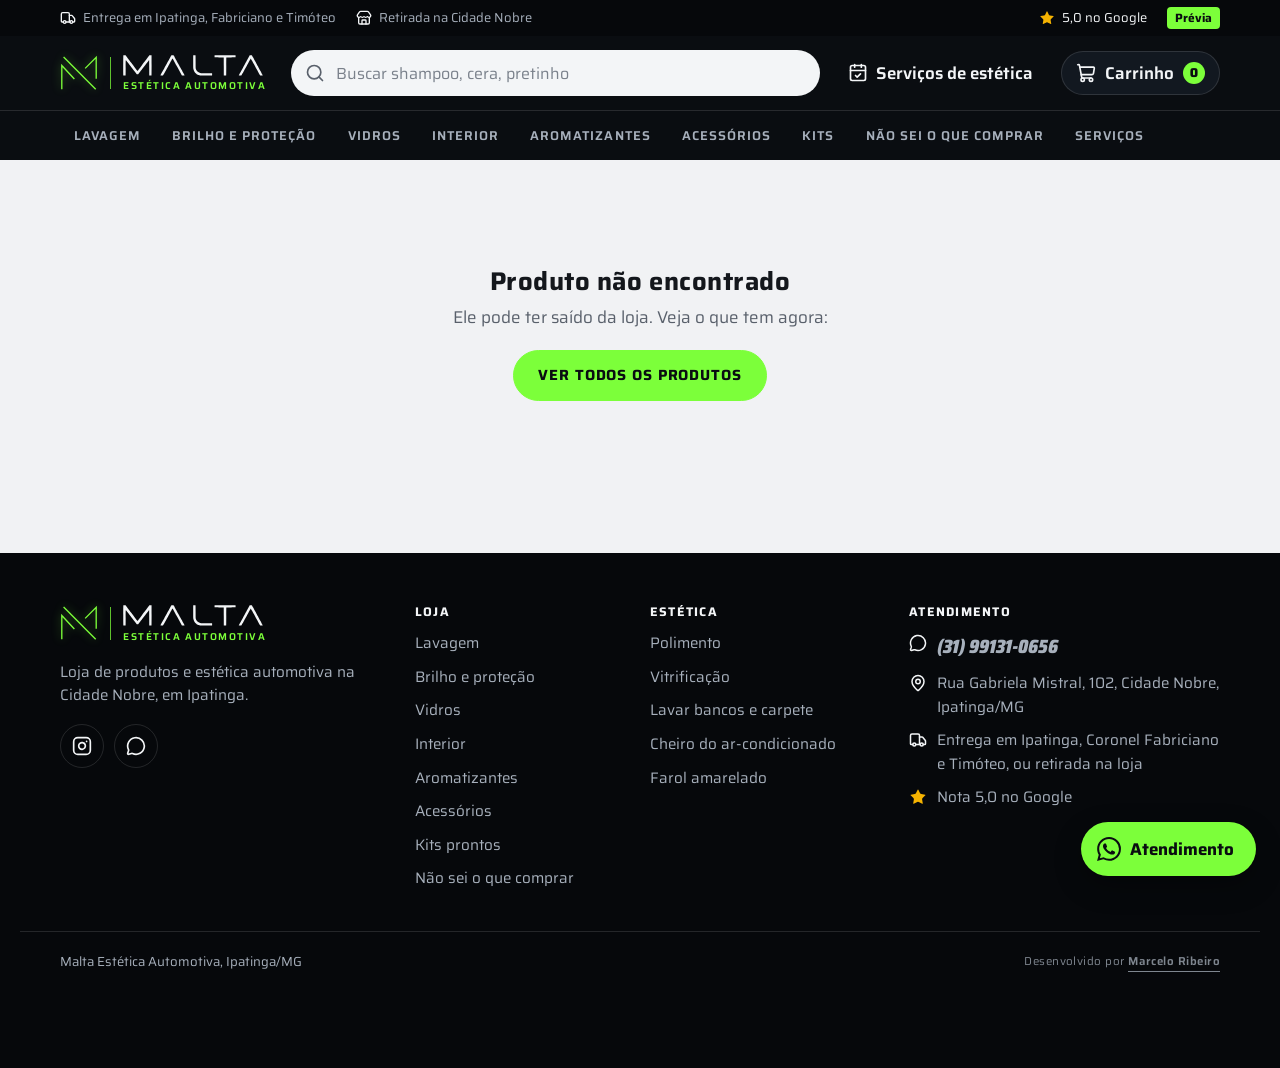
==== produto.html @ ce859755 "Malta Estetica Automotiva: painel da loja (produtos, pedidos, estoque, trafego pago) e pagina propri" ====
<!doctype html>
<html lang="pt-BR">
<head>
  <meta charset="utf-8">
  <meta name="viewport" content="width=device-width, initial-scale=1">
  <title>Produto | Malta Estética Automotiva</title>
  <meta name="description" content="Produto da loja da Malta Estética Automotiva, com entrega em Ipatinga, Coronel Fabriciano e Timóteo.">
  <!-- Prévia: tirar o noindex quando o cliente aprovar -->
  <meta name="robots" content="noindex, nofollow">
  <meta name="theme-color" content="#0a0d11">
  <link rel="icon" href="data:image/svg+xml,%3Csvg%20xmlns%3D%22http%3A%2F%2Fwww.w3.org%2F2000%2Fsvg%22%20viewBox%3D%220%200%2064%2064%22%3E%3Crect%20width%3D%2264%22%20height%3D%2264%22%20rx%3D%2214%22%20fill%3D%22%230a0d11%22%2F%3E%3Cg%20transform%3D%22translate(9%2010)%20scale(.62)%22%20fill%3D%22none%22%20stroke%3D%22%237cff3a%22%20stroke-width%3D%224.4%22%3E%3Cpolyline%20points%3D%221.5%2C65%201.5%2C19%2026%2C45.2%22%2F%3E%3Cline%20x1%3D%225%22%20y1%3D%222.5%22%20x2%3D%2267.5%22%20y2%3D%2265%22%2F%3E%3Cpolyline%20points%3D%2268.5%2C44.5%2068.5%2C3%2047%2C24.5%22%2F%3E%3C%2Fg%3E%3C%2Fsvg%3E">
  <link rel="preconnect" href="https://fonts.googleapis.com">
  <link rel="preconnect" href="https://fonts.gstatic.com" crossorigin>
  <link href="https://fonts.googleapis.com/css2?family=Saira:ital,wdth,wght@0,75..125,400..900;1,75..125,400..900&family=Satisfy&display=swap" rel="stylesheet">
  <link rel="preload" as="image" href="assets/img/topo/topo-computador-1400.webp" imagesrcset="assets/img/topo/topo-computador-1400.webp 1400w, assets/img/topo/topo-computador.webp 2400w" imagesizes="100vw" type="image/webp" media="(min-width: 900px)">
  <link rel="preload" as="image" href="assets/img/topo/topo-celular.webp" type="image/webp" media="(max-width: 899px)">
  <link rel="stylesheet" href="assets/css/loja.css?v=10">
  <script type="application/ld+json">
  {"@context":"https://schema.org","@type":"AutoWash","name":"Malta Estética Automotiva","telephone":"+55 31 99131-0656",
   "address":{"@type":"PostalAddress","streetAddress":"Rua Gabriela Mistral, 102, Cidade Nobre","addressLocality":"Ipatinga","addressRegion":"MG","postalCode":"35162-417","addressCountry":"BR"},
   "sameAs":["https://www.instagram.com/malta_esteticaautomotiva/"],
   "aggregateRating":{"@type":"AggregateRating","ratingValue":"5.0","reviewCount":"4"}}
  </script>
</head>
<!-- GERADO por ferramentas/gerar-pagina-produto.py a partir do index.html. Não editar aqui. -->
<body>
  <svg width="0" height="0" style="position:absolute" aria-hidden="true">
    <symbol id="i-carrinho" viewBox="0 0 24 24"><path d="m2.05 2.05 1.099-.028a1 1 0 0 1 1.008.815l2.69 14.347A1 1 0 0 0 7.83 18H18"/><path d="M4.563 5h16.435a1 1 0 0 1 .981 1.204l-1.026 6.226A2 2 0 0 1 18.962 14H6.25"/><circle cx="18" cy="20" r="2"/><circle cx="8" cy="20" r="2"/></symbol>
    <symbol id="i-busca" viewBox="0 0 24 24"><path d="m21 21-4.34-4.34"/><circle cx="11" cy="11" r="8"/></symbol>
    <symbol id="i-fechar" viewBox="0 0 24 24"><path d="M18 6 6 18"/><path d="m6 6 12 12"/></symbol>
    <symbol id="i-mais" viewBox="0 0 24 24"><path d="M5 12h14"/><path d="M12 5v14"/></symbol>
    <symbol id="i-menos" viewBox="0 0 24 24"><path d="M5 12h14"/></symbol>
    <symbol id="i-lixo" viewBox="0 0 24 24"><path d="M10 11v6"/><path d="M14 11v6"/><path d="M19 6v14a2 2 0 0 1-2 2H7a2 2 0 0 1-2-2V6"/><path d="M3 6h18"/><path d="M8 6V4a2 2 0 0 1 2-2h4a2 2 0 0 1 2 2v2"/></symbol>
    <symbol id="i-entrega" viewBox="0 0 24 24"><path d="M14 18V6a2 2 0 0 0-2-2H4a2 2 0 0 0-2 2v11a1 1 0 0 0 1 1h2"/><path d="M15 18H9"/><path d="M19 18h2a1 1 0 0 0 1-1v-3.65a1 1 0 0 0-.22-.624l-3.48-4.35A1 1 0 0 0 17.52 8H14"/><circle cx="17" cy="18" r="2"/><circle cx="7" cy="18" r="2"/></symbol>
    <symbol id="i-local" viewBox="0 0 24 24"><path d="M20 10c0 4.993-5.539 10.193-7.399 11.799a1 1 0 0 1-1.202 0C9.539 20.193 4 14.993 4 10a8 8 0 0 1 16 0"/><circle cx="12" cy="10" r="3"/></symbol>
    <symbol id="i-estrela" viewBox="0 0 24 24"><path d="M11.525 2.295a.53.53 0 0 1 .95 0l2.31 4.679a2.123 2.123 0 0 0 1.595 1.16l5.166.756a.53.53 0 0 1 .294.904l-3.736 3.638a2.123 2.123 0 0 0-.611 1.878l.882 5.14a.53.53 0 0 1-.771.56l-4.618-2.428a2.122 2.122 0 0 0-1.973 0L6.396 21.01a.53.53 0 0 1-.77-.56l.881-5.139a2.122 2.122 0 0 0-.611-1.879L2.16 9.795a.53.53 0 0 1 .294-.906l5.165-.755a2.122 2.122 0 0 0 1.597-1.16z"/></symbol>
    <symbol id="malta-nome" viewBox="49 39 1861 277" overflow="visible"><path fill-rule="evenodd" d="M53.6 43.6C51.1 46,51.2 309,53.7 311.5C55.1 312.9,57.2 313.1,68.6 312.8C76 312.6,82.4 312,83 311.4C83.6 310.8,84 274.2,84 210.5C84.1 115.3,84.4 105.9,86.9 107.4C87.3 107.7,91.7 113.2,96.5 119.7C101.3 126.2,105.8 132,106.4 132.5C107.1 133.1,110.7 137.6,114.5 142.5C118.3 147.5,123.7 154.4,126.5 158C138.1 172.7,166.6 209.4,167.9 211.4C168.7 212.5,171 215.5,172.9 217.9C174.9 220.4,185.3 233.9,196 248.1C206.7 262.2,219.2 278.5,223.8 284.4L232.1 295 241.4 295L250.6 295 254.8 289.8C257.1 286.9,259.5 283.9,260.1 283.2C260.7 282.4,268.1 272.8,276.4 261.7C284.7 250.6,292.3 240.6,293.2 239.5C294.2 238.4,296.2 235.8,297.7 233.8C304.5 224.8,339.9 178.5,347.7 168.5C352.4 162.5,359 153.9,362.4 149.4C367.4 142.8,386.3 118.2,389.2 114.5C393.8 108.7,395 107.6,396 108.6C396.6 109.2,397.1 143.7,397.2 211L397.5 312.5 412.3 312.5C424.3 312.5,427.3 312.2,428 311C428.6 310.1,429 258.7,429 177.3C429 57.5,428.9 45,427.4 43.5C426.1 42.2,423.6 42,412.2 42.2L398.6 42.5 394.6 47.6C392.3 50.5,388.7 55.2,386.5 58.2C384.3 61.2,379 68.3,374.7 74.1C370.4 79.8,356.7 98.3,344.2 115.1C331.7 132,317.9 150.6,313.5 156.5C309.1 162.4,303.3 170.2,300.5 173.9C297.8 177.6,290 188.1,283.2 197.1C276.5 206.1,269.6 215.3,267.9 217.5C266.3 219.7,263.1 224,260.7 227C258.4 230,255.4 234.1,254.1 236C249.6 242.7,242.5 251,241.3 251C240.1 251,222.6 228.8,212.6 214.5C210.7 211.8,205.8 205.5,201.9 200.5C195.4 192.3,187.5 181.8,178.7 169.7C175.6 165.4,157.5 141.6,152.8 135.6C151.5 134,146.5 127.2,141.5 120.5C136.6 113.8,128.7 103.4,124 97.4C114.9 85.7,108.5 77.2,97 61.5C92.9 56,87.8 49.4,85.7 46.8L81.7 42 68.4 42C57.7 42,54.8 42.3,53.6 43.6M692.3 42.8C691.6 43.3,686.8 51.5,681.7 61.1C668.7 85.3,665.9 90.3,665 91.5C664.6 92.1,662.2 96.3,659.8 101C657.3 105.7,652.9 113.8,650 119C647.1 124.2,641.2 135,637 143C632.7 151,628 159.8,626.5 162.5C621.9 170.9,616.6 180.4,615.3 182.5C613.5 185.6,607.8 196.2,596.5 217.5C593.3 223.6,589.6 230.2,588.3 232.2C587 234.3,586 236.2,586 236.5C586 236.9,583.6 241.2,580.6 246.3C577.7 251.4,572.7 260.4,569.6 266.3C564.6 275.9,562.6 279.4,558.3 286.5C557.7 287.6,554.6 293.5,551.6 299.5C544.6 313.4,544.2 313,564 313C574.2 313,579.1 312.6,580.2 311.8C581.1 311.1,586.4 302.2,592 292C597.6 281.8,603.9 270.6,605.9 267C608 263.4,610.4 258.9,611.4 257C612.3 255.1,613.5 252.8,614 252C615.3 250,631.7 220.3,636.7 211C638.9 206.9,642.4 200.6,644.4 197.2C646.4 193.7,648 190.6,648 190.3C648 190,649.5 187.2,651.4 184.1C654.7 178.5,657.8 173,664 161.5C665.8 158.2,667.6 155.1,668 154.5C668.8 153.4,675.8 140.7,680.2 132C681.8 129,683.9 125.2,684.9 123.5C685.8 121.9,688.1 117.8,689.9 114.5C699.9 96.3,705.3 86.9,706.3 86.3C707.9 85.3,714.3 95.8,724.8 116.5C727.3 121.5,732.1 130.5,735.5 136.5C743.3 150.4,746.4 155.9,750.7 163.9C752.6 167.3,757.5 176,761.6 183.1C765.7 190.1,769 196.1,769 196.3C769 196.8,784 224.2,785 225.5C785.7 226.4,788.8 232.1,796.3 246C797.9 249,799.6 252,800 252.5C800.4 253.1,802.8 257.3,805.2 262C807.7 266.7,812.4 275.5,815.7 281.5C819 287.6,823.6 296.1,826 300.5C833.1 313.7,831.8 313,849.5 313C869.6 313,869.4 313.2,863.7 301.5C861.3 296.5,855.8 286.4,851.5 279C847.2 271.6,841.8 261.9,839.5 257.5C837.2 253.1,831.9 243.7,827.8 236.5C823.7 229.4,818.6 220.1,816.5 216.1C814.5 212,811.8 207,810.5 205.1C807.9 200.8,804.2 194.2,790.7 169C787.9 163.8,784.7 157.9,783.5 156C781.3 152.5,777.1 144.9,769.7 131C767.5 126.9,765 122.2,764 120.5C762.3 117.5,758.2 110.1,753.7 101.8C752.4 99.4,748.9 93,745.8 87.5C742.8 82,738.8 74.8,737 71.5C735.1 68.2,731.7 61.7,729.2 57C726.8 52.3,723.7 47,722.3 45.3L719.9 42 706.7 42C699.4 42,692.9 42.4,692.3 42.8M982.5 42.9C982.2 43.5,982 80.9,982 126.2C982 213.6,982 213.3,987 233C988.5 239.3,993.7 252.4,997.1 259.1C1002 268.5,1019.2 287.3,1028.7 293.6C1035.8 298.3,1049.2 304.5,1055.5 306.1C1058.3 306.7,1061.3 307.7,1062.2 308.2C1063.2 308.6,1067.7 309.8,1072.2 310.7C1079.3 312.1,1091.1 312.4,1156.2 312.7L1231.9 313.1 1233 311C1234.3 308.5,1234.2 285.4,1232.9 282.8C1232.1 281.2,1226.3 281.1,1157.2 280.8C1082.5 280.5,1082.5 280.5,1074.1 278.1C1059.5 274.1,1046.6 267.3,1038.7 259.6C1031 251.9,1022.5 238.8,1020 230.4C1014.3 211.4,1014.7 219,1014.3 128.1C1014 70.3,1013.6 44.2,1012.8 43.3C1011.5 41.7,983.5 41.4,982.5 42.9M1267.2 43.2C1265.9 44.5,1265.4 67.4,1266.6 70.4C1267.2 71.8,1273.4 72,1326.5 72C1359.1 72,1386.5 72.3,1387.4 72.6C1388.8 73.2,1389 84.6,1389 191.5C1389 256.6,1389.3 310.5,1389.6 311.4C1390.1 312.8,1392.4 313,1404.9 313C1415 313,1420 312.6,1420.8 311.8C1421.7 310.9,1422 282.9,1422 191.9C1422 84.6,1422.2 73.2,1423.6 72.6C1424.5 72.3,1452.1 72,1485 72C1538.6 72,1544.8 71.8,1545.4 70.4C1546.4 67.7,1546.1 46,1545 43.9C1543.9 42,1541.3 42,1406.2 42C1300.3 42,1268.1 42.3,1267.2 43.2M1734.2 42.7C1733.5 43,1732.4 44.2,1731.9 45.4C1731.4 46.5,1729.9 49.3,1728.7 51.5C1727.4 53.7,1723.3 61.4,1719.5 68.5C1715.8 75.7,1712.4 82,1712 82.5C1711.5 83.1,1709.9 86,1708.3 89C1706.6 92,1703.6 97.7,1701.5 101.5C1699.4 105.4,1696 111.7,1694 115.5C1692 119.4,1686.9 128.6,1682.8 136C1678.7 143.4,1672.5 154.9,1669 161.5C1665.5 168.1,1661.2 176,1659.5 179C1656.2 184.4,1653.5 189.5,1645.7 204C1632.7 228.4,1615.1 261,1613 264.5C1611.3 267.4,1608.4 272.6,1603 282.5C1601.5 285.3,1597.5 292.6,1594 298.9C1589.4 307.3,1588.1 310.5,1589 311.4C1590.9 313.3,1619.6 313.5,1622.4 311.7C1623.7 310.8,1627.2 305.3,1630.2 299.3C1633.2 293.4,1637.2 286,1639 283C1640.8 280,1644 274.4,1646 270.5C1652.6 258,1657.3 249.6,1659.7 245.8C1660.9 243.7,1662 241.8,1662 241.5C1662 241.2,1664 237.5,1666.4 233.2C1668.8 229,1673.1 221,1675.9 215.5C1678.8 210,1682.5 203.3,1684.2 200.5C1685.9 197.8,1689.3 191.7,1691.7 187.1C1694.2 182.4,1697.3 176.9,1698.6 174.8C1699.9 172.8,1701 170.7,1701 170.3C1701 169.8,1703.1 165.9,1705.6 161.5C1708.1 157.1,1711.3 151.5,1712.8 149C1714.2 146.5,1718.2 138.9,1721.8 132C1725.4 125.1,1731.1 114.8,1734.4 109C1737.8 103.2,1741.5 96.9,1742.5 94.8C1745.2 89.5,1747.6 86.6,1748.7 87.3C1749.9 88.1,1757.5 101.2,1765.5 116.5C1768.7 122.6,1772.4 129.2,1773.7 131.2C1775 133.3,1776 135.2,1776 135.4C1776 135.7,1777.4 138.3,1779.1 141.2C1782.7 147.3,1802.4 182.8,1808.3 194C1818.5 213.2,1822 219.8,1824.4 224C1825.8 226.5,1827.3 229.2,1827.7 230C1828 230.8,1829.3 233.1,1830.5 235C1833.2 239.3,1838.8 249.6,1844.7 261C1851.8 274.5,1857.1 284.5,1868.5 305.2C1872.8 313.2,1872.3 313,1889.1 313C1897.6 313,1905 312.5,1906.1 312C1907.9 311,1907.6 310.1,1900.9 297.2C1896.9 289.7,1892 280.6,1890 277C1887.9 273.4,1883.8 265.8,1880.8 260C1873.7 246.4,1869.6 238.9,1866.7 234.2C1865.4 232.2,1860.7 223.5,1856.3 215C1847.6 198.3,1844.1 191.8,1840.5 185.5C1839.3 183.3,1836.4 178.1,1834.3 174C1827.6 161.4,1824.1 155.2,1821.7 151.2C1820.4 149.2,1816 141.2,1812 133.5C1808 125.8,1801 112.9,1796.4 104.8C1791.8 96.8,1788 90,1788 89.7C1788 89.3,1783.7 81.4,1777.3 70C1776.2 68.1,1772.5 61.3,1769 55C1765.5 48.7,1762.2 43.2,1761.6 42.8C1760.4 41.9,1736.2 41.9,1734.2 42.7"/></symbol>
    <symbol id="i-whats-logo" viewBox="0 0 24 24"><path d="M17.472 14.382c-.297-.149-1.758-.867-2.03-.967-.273-.099-.471-.148-.67.15-.197.297-.767.966-.94 1.164-.173.199-.347.223-.644.075-.297-.15-1.255-.463-2.39-1.475-.883-.788-1.48-1.761-1.653-2.059-.173-.297-.018-.458.13-.606.134-.133.298-.347.446-.52.149-.174.198-.298.298-.497.099-.198.05-.371-.025-.52-.075-.149-.669-1.612-.916-2.207-.242-.579-.487-.5-.669-.51-.173-.008-.371-.01-.57-.01-.198 0-.52.074-.792.372-.272.297-1.04 1.016-1.04 2.479 0 1.462 1.065 2.875 1.213 3.074.149.198 2.096 3.2 5.077 4.487.709.306 1.262.489 1.694.625.712.227 1.36.195 1.871.118.571-.085 1.758-.719 2.006-1.413.248-.694.248-1.289.173-1.413-.074-.124-.272-.198-.57-.347m-5.421 7.403h-.004a9.87 9.87 0 01-5.031-1.378l-.361-.214-3.741.982.998-3.648-.235-.374a9.86 9.86 0 01-1.51-5.26c.001-5.45 4.436-9.884 9.888-9.884 2.64 0 5.122 1.03 6.988 2.898a9.825 9.825 0 012.893 6.994c-.003 5.45-4.437 9.884-9.885 9.884m8.413-18.297A11.815 11.815 0 0012.05 0C5.495 0 .16 5.335.157 11.892c0 2.096.547 4.142 1.588 5.945L.057 24l6.305-1.654a11.882 11.882 0 005.683 1.448h.005c6.554 0 11.89-5.335 11.893-11.893a11.821 11.821 0 00-3.48-8.413Z"/></symbol>
    <symbol id="i-whats" viewBox="0 0 24 24"><path d="M2.992 16.342a2 2 0 0 1 .094 1.167l-1.065 3.29a1 1 0 0 0 1.236 1.168l3.413-.998a2 2 0 0 1 1.099.092 10 10 0 1 0-4.777-4.719"/></symbol>
    <symbol id="i-agenda" viewBox="0 0 24 24"><path d="M8 2v3"/><path d="M16 2v3"/><rect x="3" y="3" width="18" height="18" rx="2"/><path d="M3 9h18"/><path d="m9 15 2 2 4-4"/></symbol>
    <symbol id="i-ok" viewBox="0 0 24 24"><path d="M20 6 9 17l-5-5"/></symbol>
    <symbol id="i-loja" viewBox="0 0 24 24"><path d="M15 21v-5a1 1 0 0 0-1-1h-4a1 1 0 0 0-1 1v5"/><path d="M17.774 10.31a1.12 1.12 0 0 0-1.549 0 2.5 2.5 0 0 1-3.451 0 1.12 1.12 0 0 0-1.548 0 2.5 2.5 0 0 1-3.452 0 1.12 1.12 0 0 0-1.549 0 2.5 2.5 0 0 1-3.77-3.248l2.889-4.184A2 2 0 0 1 7 2h10a2 2 0 0 1 1.653.873l2.895 4.192a2.5 2.5 0 0 1-3.774 3.244"/><path d="M4 10.95V19a2 2 0 0 0 2 2h12a2 2 0 0 0 2-2v-8.05"/></symbol>
    <symbol id="i-insta" viewBox="0 0 24 24"><rect x="2" y="2" width="20" height="20" rx="5"/><path d="M16 11.37A4 4 0 1 1 12.63 8 4 4 0 0 1 16 11.37z"/><path d="M17.5 6.5h.01"/></symbol>
    <symbol id="i-play" viewBox="0 0 24 24"><path d="M5 5a2 2 0 0 1 3.008-1.728l11.997 6.998a2 2 0 0 1 .003 3.458l-12 7A2 2 0 0 1 5 19z"/></symbol>
    <symbol id="i-pausa" viewBox="0 0 24 24"><rect x="14" y="3" width="5" height="18" rx="1"/><rect x="5" y="3" width="5" height="18" rx="1"/></symbol>
    <symbol id="i-esq" viewBox="0 0 24 24"><path d="m15 18-6-6 6-6"/></symbol>
    <symbol id="i-dir" viewBox="0 0 24 24"><path d="m9 18 6-6-6-6"/></symbol>
    <symbol id="i-m" viewBox="-2 -1 74 69"><polyline points="1.5,65 1.5,19 26,45.2"/><line x1="5" y1="2.5" x2="67.5" y2="65"/><polyline points="68.5,44.5 68.5,3 47,24.5"/></symbol>
  </svg>

  <a class="pular" href="./#loja">Pular para os produtos</a>

  <div class="faixa">
    <div class="envolve faixa__linha">
      <p><svg class="i"><use href="#i-entrega"/></svg><span class="so-celular">Entrega no Vale do Aço</span><span class="so-tela">Entrega em Ipatinga, Fabriciano e Timóteo</span></p>
      <p class="faixa__extra"><svg class="i"><use href="#i-loja"/></svg>Retirada na Cidade Nobre</p>
      <a class="faixa__nota" href="https://maps.google.com/?cid=3393291804836077496" target="_blank" rel="noopener"><svg class="i i--cheio"><use href="#i-estrela"/></svg>5,0 no Google</a>
      <span class="faixa__previa">Prévia</span>
    </div>
  </div>

  <header class="topo">
    <div class="envolve topo__linha">
      <a class="marca" href="./#inicio" aria-label="Malta Estética Automotiva, início">
        <svg class="marca__m" viewBox="-2 -1 74 69" aria-hidden="true" fill="none" stroke="currentColor" stroke-width="2.6" stroke-linecap="butt" stroke-linejoin="miter"><polyline points="1.5,65 1.5,19 26,45.2"/><line x1="5" y1="2.5" x2="67.5" y2="65"/><polyline points="68.5,44.5 68.5,3 47,24.5"/></svg>
        <span class="marca__risco" aria-hidden="true"></span><span class="marca__txt"><svg class="marca__nome" role="img" aria-label="Malta"><use href="#malta-nome"/></svg><span class="marca__sub">Estética automotiva</span></span>
      </a>
      <form class="busca" role="search" action="#loja">
        <label class="sr" for="busca">Buscar produto</label>
        <svg class="i busca__icone"><use href="#i-busca"/></svg>
        <input id="busca" type="search" placeholder="Buscar shampoo, cera, pretinho" autocomplete="off" role="combobox" aria-expanded="false" aria-controls="busca-lista" aria-autocomplete="list">
        <div class="busca__lista" id="busca-lista" role="listbox" aria-label="Sugestões" hidden></div>
      </form>
      <a class="topo__agendar" href="./#estetica"><svg class="i"><use href="#i-agenda"/></svg>Serviços de estética</a>
      <button class="topo__carrinho" type="button" data-abrir-carrinho aria-label="Abrir carrinho">
        <svg class="i"><use href="#i-carrinho"/></svg>
        <span class="topo__carrinho-txt">Carrinho</span>
        <span class="contador" data-contador>0</span>
      </button>
    </div>
  </header>

  <nav class="etapas" aria-label="Produtos por etapa">
    <div class="envolve etapas__lista" id="etapas-nav"></div>
  </nav>

  <main id="pagina-produto" class="pagina-produto" tabindex="-1">
    <p class="pp-carregando">Carregando o produto...</p>
  </main>
  <div class="compra-fixa" id="compra-fixa" hidden></div>

  <footer class="rodape">
    <div class="envolve rodape__grade">
      <div class="rodape__marca">
        <p class="marca marca--rodape"><svg class="marca__m" viewBox="-2 -1 74 69" aria-hidden="true" fill="none" stroke="currentColor" stroke-width="2.6" stroke-linecap="butt" stroke-linejoin="miter"><polyline points="1.5,65 1.5,19 26,45.2"/><line x1="5" y1="2.5" x2="67.5" y2="65"/><polyline points="68.5,44.5 68.5,3 47,24.5"/></svg><span class="marca__risco" aria-hidden="true"></span><span class="marca__txt"><svg class="marca__nome" role="img" aria-label="Malta"><use href="#malta-nome"/></svg><span class="marca__sub">Estética automotiva</span></span></p>
        <p>Loja de produtos e estética automotiva na Cidade Nobre, em Ipatinga.</p>
        <div class="rodape__redes">
          <a href="https://www.instagram.com/malta_esteticaautomotiva/" target="_blank" rel="noopener" aria-label="Instagram da Malta"><svg class="i"><use href="#i-insta"/></svg></a>
          <a href="https://wa.me/5531991310656" target="_blank" rel="noopener" aria-label="WhatsApp da Malta"><svg class="i"><use href="#i-whats"/></svg></a>
        </div>
      </div>
      <nav class="rodape__col" aria-labelledby="rodape-t-loja">
        <h2 id="rodape-t-loja">Loja</h2>
        <ul id="rodape-loja"></ul>
      </nav>
      <nav class="rodape__col" aria-labelledby="rodape-t-estetica">
        <h2 id="rodape-t-estetica">Estética</h2>
        <ul>
          <li><a href="./#estetica" data-servico="polimento">Polimento</a></li>
          <li><a href="./#estetica" data-servico="vitrificacao-pintura">Vitrificação</a></li>
          <li><a href="./#estetica" data-servico="higienizacao">Lavar bancos e carpete</a></li>
          <li><a href="./#estetica" data-servico="oxi-sanitizacao">Cheiro do ar-condicionado</a></li>
          <li><a href="./#estetica" data-servico="restauracao-farois">Farol amarelado</a></li>
        </ul>
      </nav>
      <div class="rodape__col rodape__col--atende">
        <h2>Atendimento</h2>
        <ul>
          <li><a href="https://wa.me/5531991310656" target="_blank" rel="noopener"><svg class="i"><use href="#i-whats"/></svg><span class="tel">(31) 99131-0656</span></a></li>
          <li><a href="https://maps.google.com/?cid=3393291804836077496" target="_blank" rel="noopener"><svg class="i"><use href="#i-local"/></svg>Rua Gabriela Mistral, 102, Cidade Nobre, Ipatinga/MG</a></li>
          <li><span><svg class="i"><use href="#i-entrega"/></svg>Entrega em Ipatinga, Coronel Fabriciano e Timóteo, ou retirada na loja</span></li>
          <li><a href="https://maps.google.com/?cid=3393291804836077496" target="_blank" rel="noopener"><svg class="i i--cheio"><use href="#i-estrela"/></svg>Nota 5,0 no Google</a></li>
        </ul>
      </div>
    </div>
    <div class="envolve rodape__base">
      <p>Malta Estética Automotiva, Ipatinga/MG</p>
      <p class="assinatura">Desenvolvido por <a href="https://marcel0gs.github.io/marcelo-ribeiro-digital/" target="_blank" rel="noopener">Marcelo Ribeiro</a></p>
    </div>
  </footer>

  <div class="barra-carrinho" id="barra-carrinho" hidden>
    <button type="button" data-abrir-carrinho>
      <span><svg class="i"><use href="#i-carrinho"/></svg><span id="barra-qtd">0 itens</span></span>
      <strong id="barra-total">R$ 0,00</strong>
    </button>
  </div>

  <a class="whats-flutuante" href="https://wa.me/5531991310656?text=Ol%C3%A1%2C%20Malta!%20Vim%20pelo%20site%20e%20tenho%20uma%20d%C3%BAvida." target="_blank" rel="noopener" aria-label="Atendimento da Malta no WhatsApp">
    <svg class="i i--cheio" aria-hidden="true"><use href="#i-whats-logo"/></svg>
    <span class="whats-flutuante__txt">Atendimento</span>
  </a>

  <dialog class="produto" id="dlg-produto" aria-labelledby="produto-nome"></dialog>

  <dialog class="gaveta" id="dlg-carrinho" aria-labelledby="titulo-carrinho">
    <div class="gaveta__topo">
      <h2 id="titulo-carrinho">Seu carrinho</h2>
      <button class="fechar" type="button" data-fechar aria-label="Fechar carrinho"><svg class="i"><use href="#i-fechar"/></svg></button>
    </div>
    <div class="gaveta__corpo">
      <ul class="itens" id="itens-carrinho"></ul>
      <div class="vazio" id="carrinho-vazio">
        <p>Seu carrinho está vazio.</p>
        <button class="btn btn--claro" type="button" data-fechar data-ir="#destaques">Ver destaques</button>
      </div>
      <form class="pedido" id="form-pedido" novalidate>
        <fieldset class="pedido__modo">
          <legend>Como você quer receber?</legend>
          <label><input type="radio" name="modo" value="entrega" checked> Entrega</label>
          <label><input type="radio" name="modo" value="retirada"> Retirar na Malta</label>
        </fieldset>
        <div class="pedido__entrega" id="campos-entrega">
          <label>Cidade
            <select name="cidade" id="campo-cidade"></select>
          </label>
          <label>Bairro
            <input name="bairro" type="text" autocomplete="address-level3" placeholder="Ex.: Cidade Nobre">
          </label>
        </div>
        <label>Seu nome
          <input name="nome" type="text" autocomplete="given-name" placeholder="Como a Malta te chama">
        </label>
        <label>Seu WhatsApp
          <input name="telefone" type="tel" inputmode="tel" autocomplete="tel-national" placeholder="(31) 99999-9999" aria-describedby="erro-telefone">
        </label>
        <p class="pedido__erro" id="erro-telefone" role="alert" hidden>Coloque seu WhatsApp com DDD pra Malta confirmar o pedido.</p>
        <label>Como prefere pagar
          <select name="pagamento" id="campo-pagamento"></select>
        </label>
      </form>
    </div>
    <div class="obrigado" id="obrigado" hidden>
      <p class="titulo-mao"><span class="mao">Gratidão</span> <span class="fino">por comprar com a</span> <span class="forte">Malta.</span></p>
      <p class="obrigado__txt">Seu pedido abriu no WhatsApp. É só enviar a mensagem, que a Malta confirma a entrega e o pagamento por lá.</p>
      <a class="btn btn--cheio" id="obrigado-whats" href="https://wa.me/5531991310656" target="_blank" rel="noopener"><svg class="i"><use href="#i-whats"/></svg>Abrir o WhatsApp de novo</a>
      <button class="btn btn--vazado btn--cheio" type="button" data-fechar>Voltar pra loja</button>
    </div>
    <div class="gaveta__rodape">
      <p class="total"><span>Total dos produtos</span><strong id="total-carrinho">R$ 0,00</strong></p>
      <p class="gaveta__nota" id="nota-entrega">A taxa de entrega é combinada no WhatsApp.</p>
      <button class="btn btn--cheio" type="submit" form="form-pedido" id="enviar-pedido"><svg class="i"><use href="#i-whats"/></svg>Enviar pedido pelo WhatsApp</button>
    </div>
  </dialog>

  <div class="toast" id="toast" role="status" aria-live="polite"></div>

  <!-- Catálogo ao vivo do painel da Malta (malta-painel). Se ele não responder, vale o catalogo.js daqui. -->
  <script src="https://malta-painel.marcel0gs.workers.dev/catalogo.js"></script>
  <script>window.CATALOGO || document.write('<script src="assets/js/catalogo.js?v=7"><\/script>');</script>
  <script src="assets/js/loja.js?v=10"></script>
</body>
</html>
---- assets/css/loja.css ----
/* Malta Estética Automotiva, loja. Prévia de 13/11/2026, segunda rodada.
   Cor da marca: o verde-limão do logo (M em traço, como tubo de LED).
   Verde é luz: botão principal, detalhe, barra do banner ativo.
   Texto em cima do verde é sempre escuro (branco no limão não passa no contraste).
   Foto de produto: o PNG traz o produto e a sombra; parede e chão do estúdio são o --estudio. */

:root {
  --pintura: #0a0d11;
  --pintura-2: #121820;
  --pintura-3: #1b232e;
  --bancada: #f1f2f4;
  --cartao: #ffffff;
  --linha: #dfe2e7;
  --texto: #14171c;
  --suave: #59606b;
  --claro: #f3f5f7;
  --claro-suave: #a7b0bc;
  --linha-escura: rgba(255, 255, 255, .12);
  --acento: #7cff3a;
  --acento-escuro: #62ea22;
  --acento-texto: #0a0d11;
  --acento-tinta: #187d10;
  --foco: #1a8f12;
  --raio-p: 8px;
  --raio-m: 14px;
  --raio-g: 20px;
  --larg: 1240px;
  --margem: clamp(16px, 4vw, 40px);
  --largo: 125%;
  /* Estúdio: parede cinza com luz no meio, quina suave a 74% e chão claro na frente.
     O produto encosta no chão a 90,5% da altura (assim saem as fotos do assentar-produtos.py). */
  --estudio:
    radial-gradient(75% 55% at 50% 36%, rgba(255, 255, 255, .8), rgba(255, 255, 255, 0) 72%),
    linear-gradient(180deg, #d9dde2 0%, #e6e9ec 48%, #eceef1 70%, #e0e3e8 73.6%, #eef0f2 76.5%, #f6f7f8 88%, #fbfbfc 100%);
}

*, *::before, *::after { box-sizing: border-box; }
html { scroll-behavior: smooth; scroll-padding-top: 130px; -webkit-text-size-adjust: 100%; }
body {
  margin: 0; background: var(--bancada); color: var(--texto);
  /* Saira: letra quadrada e limpa, no estilo do logo (pedido dele em 13/11/2026: "mais quadradinho, menos redondinho") */
  font-family: 'Saira', system-ui, -apple-system, 'Segoe UI', sans-serif;
  font-size: 16px; line-height: 1.55; font-stretch: 100%;
  -webkit-font-smoothing: antialiased;
}
body.tem-barra { padding-bottom: 76px; }
body:has(dialog[open]) { overflow: hidden; }
img { display: block; max-width: 100%; height: auto; }
button, input, select { font: inherit; color: inherit; }
button { cursor: pointer; }
a { color: inherit; }
h1, h2, h3 { margin: 0; font-stretch: 100%; line-height: 1.08; letter-spacing: .02em; text-wrap: balance; }
p { margin: 0; }
:focus-visible { outline: 3px solid var(--foco); outline-offset: 2px; }
.faixa :focus-visible, .topo :focus-visible, .etapas :focus-visible, .topo-loja :focus-visible, .kit-banner :focus-visible,
.estetica :focus-visible, .rodape :focus-visible, .servico-card :focus-visible, .marcas :focus-visible { outline-color: var(--acento); }

[hidden] { display: none !important; }
.sr { position: absolute; width: 1px; height: 1px; overflow: hidden; clip: rect(0 0 0 0); white-space: nowrap; }
.pular { position: absolute; left: 12px; top: -60px; z-index: 100; background: var(--acento); color: var(--acento-texto); padding: 10px 14px; border-radius: var(--raio-p); font-weight: 700; text-decoration: none; }
.pular:focus { top: 12px; }
.envolve { width: 100%; max-width: var(--larg); margin: 0 auto; padding: 0 var(--margem); }
.i { width: 20px; height: 20px; flex: none; fill: none; stroke: currentColor; stroke-width: 2; stroke-linecap: round; stroke-linejoin: round; }
.i--cheio { fill: currentColor; stroke: none; }

/* ---------- Botões (molde validado: brilho atravessa uma vez no hover) ---------- */
.btn {
  position: relative; isolation: isolate; overflow: hidden;
  display: inline-flex; align-items: center; justify-content: center; gap: .5rem;
  min-height: 48px; padding: .8rem 1.5rem; border-radius: 999px;
  background: var(--acento); color: var(--acento-texto); border: 1px solid var(--acento);
  font-weight: 700; font-size: .92rem; letter-spacing: .06em; text-transform: uppercase; text-decoration: none; white-space: nowrap;
  transition: transform .2s ease, background-color .15s ease, border-color .3s ease;
}
.btn::before {
  content: ""; position: absolute; top: 0; left: -60%; width: 40%; height: 100%; z-index: 1;
  background: linear-gradient(115deg, transparent, rgba(255, 255, 255, .45), transparent);
  transform: skewX(-20deg); transition: left .65s ease; pointer-events: none;
}
.btn:hover, .btn:focus-visible { background: var(--acento-escuro); transform: translateY(-2px); }
.btn:hover::before, .btn:focus-visible::before { left: 130%; }
.btn--vazado { background: transparent; color: var(--claro); border-color: rgba(255, 255, 255, .35); }
.btn--vazado:hover, .btn--vazado:focus-visible { background: rgba(255, 255, 255, .07); border-color: rgba(255, 255, 255, .7); }
.btn--claro { background: var(--pintura); border-color: var(--pintura); color: var(--claro); }
.btn--claro:hover, .btn--claro:focus-visible { background: var(--pintura-3); }
.btn--cheio { width: 100%; }
.btn.ok { background: var(--acento); border-color: var(--acento); color: var(--acento-texto); }

/* ---------- Faixa, topo e etapas ---------- */
.faixa { background: #06080b; color: var(--claro-suave); font-size: .8125rem; }
.faixa__linha { display: flex; align-items: center; gap: 1.25rem; min-height: 36px; }
.faixa p, .faixa__nota { display: inline-flex; align-items: center; gap: .45rem; }
.faixa .i { width: 16px; height: 16px; color: var(--claro); }
.faixa__nota { margin-left: auto; text-decoration: none; color: var(--claro); }
.faixa__nota .i { color: #f5b301; }
.faixa__previa { background: var(--acento); color: var(--acento-texto); font-weight: 700; font-size: .75rem; padding: 2px 8px; border-radius: 4px; }
.faixa__extra, .so-tela { display: none !important; }
.faixa__linha { white-space: nowrap; }
@media (max-width: 389px) { .faixa__linha { gap: .8rem; font-size: .75rem; } .faixa__nota { display: none !important; } }

.topo { position: sticky; top: 0; z-index: 40; background: var(--pintura); color: var(--claro); border-bottom: 1px solid var(--linha-escura); }
.topo__linha { display: grid; grid-template-columns: 1fr auto; grid-template-areas: "marca carrinho" "busca busca"; align-items: center; gap: 10px 16px; padding-top: 10px; padding-bottom: 10px; }
.marca { grid-area: marca; display: inline-flex; align-items: center; gap: 10px; text-decoration: none; line-height: 1; justify-self: start; }
.marca__m { width: 38px; height: 36px; flex: none; color: var(--acento); filter: drop-shadow(0 0 5px rgba(124, 255, 58, .45)); }
/* Logo na horizontal, como na arte de gratidão dele: M verde, fio verde em pé, MALTA (vetorizado do
   post do Instagram, símbolo #malta-nome) e ESTÉTICA AUTOMOTIVA espaçado na mesma largura do nome */
.marca__risco { align-self: stretch; width: 1px; margin: 2px 2px; background: var(--acento); opacity: .75; }
.marca__txt { display: inline-flex; flex-direction: column; }
.marca__nome { display: block; width: 140px; height: 20.84px; fill: currentColor; overflow: visible; }
.marca__sub { margin-top: 6px; font-size: .62rem; font-weight: 600; line-height: 1; letter-spacing: .157em; text-transform: uppercase; color: var(--acento); white-space: nowrap; }

.busca { grid-area: busca; position: relative; }
.busca input {
  width: 100%; height: 46px; border-radius: 999px; border: 1px solid transparent;
  background: var(--claro); color: var(--texto); padding: 0 1rem 0 2.75rem; font-size: 1rem;
}
.busca input::placeholder { color: #7a818b; }
.busca input:focus { outline: none; border-color: var(--acento); box-shadow: 0 0 0 3px color-mix(in srgb, var(--acento) 35%, transparent); }
.busca__icone { position: absolute; left: 14px; top: 13px; color: #59606b; pointer-events: none; }
.busca__lista {
  position: absolute; left: 0; right: 0; top: calc(100% + 8px); z-index: 50;
  background: var(--cartao); color: var(--texto); border-radius: var(--raio-m);
  box-shadow: 0 18px 50px rgba(0, 0, 0, .28); padding: 6px; max-height: min(70vh, 460px); overflow: auto;
}
.busca__item { display: grid; grid-template-columns: 48px 1fr auto; align-items: center; gap: 12px; width: 100%; padding: 6px 10px 6px 6px; border: 0; background: none; border-radius: var(--raio-p); text-align: left; }
.busca__item img { width: 48px; height: 48px; object-fit: contain; background: var(--estudio); border-radius: 6px; }
.busca__item strong { font-weight: 600; font-size: .95rem; line-height: 1.25; }
.busca__item span { font-weight: 700; font-variant-numeric: tabular-nums; white-space: nowrap; }
.busca__item[aria-selected="true"], .busca__item:hover { background: var(--bancada); }
.busca__vazio { padding: 14px; color: var(--suave); }
.busca__grupo { padding: 8px 10px 4px; font-size: .8rem; font-weight: 600; color: var(--suave); }
.busca__item--servico > .i { width: 48px; height: 48px; padding: 13px; border-radius: 6px; background: var(--pintura); color: var(--acento); }
.busca__item strong small { display: block; font-weight: 400; color: var(--suave); font-size: .82rem; }
.busca__item--servico span { font-weight: 600; font-size: .8rem; color: var(--suave); }
.busca__todos { width: 100%; padding: 12px; margin-top: 4px; border: 0; border-top: 1px solid var(--linha); background: none; font-weight: 700; border-radius: 0 0 var(--raio-p) var(--raio-p); }
.busca__todos:hover { background: var(--bancada); }

.topo__agendar { display: none; align-items: center; gap: .5rem; text-decoration: none; font-weight: 600; color: var(--claro); padding: .5rem .25rem; }
.topo__agendar:hover { color: #fff; text-decoration: underline; text-underline-offset: 4px; }
.topo__carrinho { grid-area: carrinho; position: relative; display: inline-flex; align-items: center; gap: .55rem; min-height: 44px; padding: 0 .9rem; border-radius: 999px; border: 1px solid var(--linha-escura); background: var(--pintura-2); color: var(--claro); font-weight: 600; }
.topo__carrinho:hover { border-color: rgba(255, 255, 255, .35); }
.topo__carrinho-txt { display: none; }
.contador { min-width: 22px; height: 22px; padding: 0 6px; border-radius: 999px; background: var(--acento); color: var(--acento-texto); font-size: .8rem; font-weight: 800; display: inline-grid; place-items: center; font-variant-numeric: tabular-nums; }
.contador.pulou { animation: pular .45s ease; }
@keyframes pular { 40% { transform: scale(1.35); } }

.etapas { background: var(--pintura); color: var(--claro); }
.etapas__lista { display: flex; gap: 4px; overflow-x: auto; scrollbar-width: none; padding-top: 6px; padding-bottom: 6px; }
.etapas__lista::-webkit-scrollbar { display: none; }
.etapas__lista a { flex: none; padding: .55rem .85rem; border-radius: 999px; text-decoration: none; font-size: .8rem; color: var(--claro-suave); font-weight: 600; letter-spacing: .08em; text-transform: uppercase; }
.etapas__lista a:hover, .etapas__lista a:focus-visible { color: #fff; background: var(--pintura-3); }

/* ---------- Topo em rodízio: 5 banners empilhados na mesma célula, trocando por opacidade ---------- */
.topo-loja { position: relative; isolation: isolate; overflow: hidden; color: var(--claro); background: var(--pintura); }
.topo-loja__trilho { display: grid; touch-action: pan-y; }
.slide {
  grid-area: 1 / 1; position: relative; isolation: isolate; min-width: 0;
  opacity: 0; visibility: hidden; transition: opacity .8s ease, visibility 0s linear .8s;
}
.slide.is-ativo { opacity: 1; visibility: visible; z-index: 1; transition: opacity .8s ease, visibility 0s; }
.slide__arte { display: block; position: relative; overflow: hidden; background: var(--pintura); }
.slide__arte img { width: 100%; aspect-ratio: 2 / 3; object-fit: cover; object-position: 50% 0%; }
.slide.is-ativo .slide__arte img { animation: assentar 7s cubic-bezier(.2, .7, .2, 1) both; }
.slide__arte::after { content: ""; position: absolute; inset: 0; pointer-events: none; background: linear-gradient(180deg, transparent 50%, rgba(10, 13, 17, .72) 74%, var(--pintura) 96%); }
.slide__grade { position: relative; z-index: 1; margin-top: -62vw; padding-bottom: 76px; }
.slide__texto { max-width: 34rem; }
.slide.is-ativo .slide__texto > * { animation: chegar .8s cubic-bezier(.2, .7, .2, 1) both; }
.slide.is-ativo .slide__texto > :nth-child(2) { animation-delay: .08s; }
.slide.is-ativo .slide__texto > :nth-child(3) { animation-delay: .16s; }
.slide.is-ativo .slide__texto > :nth-child(4) { animation-delay: .24s; }
.slide.is-ativo .slide__texto > :nth-child(5) { animation-delay: .32s; }
.slide__olho { display: inline-flex; align-items: center; gap: 8px; margin-bottom: 12px; font-size: .78rem; font-weight: 600; letter-spacing: .26em; text-transform: uppercase; color: var(--acento); }
.topo-loja h1, .slide__titulo { font-size: clamp(1.8rem, 6.8vw, 3rem); font-weight: 700; line-height: 1.06; letter-spacing: .03em; text-transform: uppercase; }
.slide__texto > p:not(.slide__olho):not(.slide__preco) { margin-top: 1rem; color: #c3cad3; font-size: 1.0625rem; max-width: 31rem; }
.slide__preco { display: flex; align-items: baseline; gap: 12px; margin-top: 1rem; font-variant-numeric: tabular-nums; }
.slide__preco s { color: #8f98a3; }
.slide__preco strong { font-size: 1.9rem; font-weight: 850; letter-spacing: -.01em; }
.slide__acoes { display: flex; flex-wrap: wrap; gap: 12px; margin-top: 1.5rem; }
@keyframes assentar { from { scale: 1.07; } to { scale: 1; } }
@keyframes chegar { from { opacity: 0; transform: translateY(14px); } to { opacity: 1; transform: none; } }

/* Banner da estética: foto real do estúdio (no computador vira colagem sobre o fundo desfocado) */
.slide__colagem { display: none; }
.slide--real .slide__arte img { object-position: 50% 6%; }

.topo-loja__controles { position: absolute; left: 0; right: 0; bottom: 16px; z-index: 3; display: flex; align-items: center; gap: 6px; }
.topo-loja__pontos { display: flex; align-items: center; }
.ponto { width: 30px; height: 36px; padding: 0; border: 0; background: none; display: grid; place-items: center; }
.ponto span { position: relative; display: block; width: 8px; height: 8px; border-radius: 999px; overflow: hidden; background: rgba(255, 255, 255, .45); transition: width .35s ease, background-color .2s ease; }
.ponto:hover span { background: rgba(255, 255, 255, .8); }
.ponto[aria-current="true"] { width: 52px; }
.ponto[aria-current="true"] span { width: 40px; background: rgba(255, 255, 255, .25); }
.ponto[aria-current="true"] span::after { content: ""; position: absolute; inset: 0; background: var(--acento); transform-origin: 0 50%; animation: encher var(--tempo, 7s) linear both; }
.topo-loja.pausado .ponto span::after { animation-play-state: paused; }
.topo-loja.parado .ponto span::after { animation: none; transform: none; }
@keyframes encher { from { transform: scaleX(0); } to { transform: scaleX(1); } }
.topo-loja__botao { width: 40px; height: 40px; border-radius: 50%; border: 1px solid rgba(255, 255, 255, .28); background: rgba(10, 13, 17, .45); color: #fff; display: grid; place-items: center; backdrop-filter: blur(4px); }
.topo-loja__botao:hover { border-color: rgba(255, 255, 255, .7); }
.topo-loja__botao .i { width: 16px; height: 16px; }
.topo-loja__setas { display: none; margin-left: auto; gap: 8px; }

/* ---------- Letreiro de marcas ---------- */
.marcas { background: #06080b; border-bottom: 1px solid var(--linha-escura); }
.letreiro {
  display: flex; overflow: hidden; padding: 20px 0;
  -webkit-mask-image: linear-gradient(90deg, transparent, #000 8%, #000 92%, transparent);
  mask-image: linear-gradient(90deg, transparent, #000 8%, #000 92%, transparent);
}
.letreiro__faixa { flex: none; display: flex; align-items: center; gap: clamp(48px, 7vw, 92px); padding: 0 calc(clamp(48px, 7vw, 92px) / 2); margin: 0; list-style: none; animation: correr 38s linear infinite; }
.letreiro:hover .letreiro__faixa { animation-play-state: paused; }
.letreiro__faixa li { flex: none; }
.letreiro__faixa img { display: block; width: auto; max-width: none; opacity: .7; transition: opacity .2s ease; }
.letreiro__faixa li:hover img { opacity: 1; }
@keyframes correr { to { transform: translateX(-100%); } }

/* ---------- Seções e cartões ---------- */
.secao { padding: 56px 0; }
.secao--colada { padding-top: 8px; }
.secao__cabeca { display: flex; align-items: end; justify-content: space-between; gap: 12px 24px; flex-wrap: wrap; margin-bottom: 24px; }
.secao__cabeca--coluna { flex-direction: column; align-items: start; }
.secao__cabeca h2, .estetica h2, .como h2 { font-size: clamp(1.5rem, 4vw, 2.25rem); font-weight: 700; letter-spacing: .04em; text-transform: uppercase; }
.secao__cabeca p { color: var(--suave); max-width: 46rem; }
.secao__link { font-weight: 600; text-underline-offset: 4px; }
.aviso-preco { font-size: .9rem; background: #fff6d6; color: #5c4a00; padding: 6px 10px; border-radius: 6px; }

.grade { display: grid; grid-template-columns: repeat(2, minmax(0, 1fr)); gap: 12px; }
.card { display: flex; flex-direction: column; background: var(--cartao); border-radius: var(--raio-m); overflow: hidden; box-shadow: 0 1px 2px rgba(16, 24, 40, .05); transition: box-shadow .25s ease, transform .25s ease; }
.card:hover { box-shadow: 0 14px 34px rgba(16, 24, 40, .12); transform: translateY(-2px); }
.card__foto { display: block; padding: 0; border: 0; background: var(--estudio); aspect-ratio: 1; overflow: hidden; }
.card__foto img { width: 100%; height: 100%; object-fit: contain; transform-origin: 50% 90.5%; transition: transform .45s cubic-bezier(.2, .7, .2, 1); }
.card__foto:hover img, .card:hover .card__foto img { transform: scale(1.045); }
.card__info { display: flex; flex-direction: column; gap: 4px; padding: 12px 12px 14px; flex: 1; }
.card__etapa { font-size: .8rem; color: var(--suave); }
.card__nome { font-stretch: 100%; font-size: .98rem; font-weight: 600; line-height: 1.25; letter-spacing: 0; }
.card__nome button { all: unset; cursor: pointer; }
.card__nome button:hover { text-decoration: underline; text-underline-offset: 3px; }
.card__nome button:focus-visible { outline: 3px solid var(--foco); outline-offset: 2px; border-radius: 4px; }
.card__medida { font-size: .85rem; color: var(--suave); }
.card__preco { margin-top: auto; padding-top: 6px; font-size: 1.2rem; font-weight: 800; font-variant-numeric: tabular-nums; letter-spacing: -.01em; }
.card__add {
  margin-top: 8px; display: inline-flex; align-items: center; justify-content: center; gap: .4rem;
  min-height: 44px; border-radius: 999px; border: 1px solid var(--pintura); background: var(--pintura); color: var(--claro); font-weight: 700; font-size: .95rem;
  transition: background-color .15s ease, border-color .15s ease;
}
.card__add:hover { background: var(--acento); border-color: var(--acento); color: var(--acento-texto); }
.card__add.ok { background: var(--acento); border-color: var(--acento); color: var(--acento-texto); }
.card__add .i { width: 18px; height: 18px; }

/* ---------- Categorias com produto em cena ---------- */
.categorias__lista { display: grid; grid-template-columns: repeat(2, minmax(0, 1fr)); gap: 12px; }
.categoria {
  position: relative; isolation: isolate; display: block; overflow: hidden; aspect-ratio: 1 / 1.06;
  border-radius: var(--raio-m); background: var(--estudio); color: var(--texto); text-decoration: none;
  box-shadow: 0 1px 2px rgba(16, 24, 40, .05); transition: box-shadow .25s ease;
}
.categoria:hover { box-shadow: 0 14px 34px rgba(16, 24, 40, .14); }
/* fundo: arte clara por categoria (chão no terço de baixo); o --estudio fica por baixo enquanto ela carrega */
.categoria__fundo { position: absolute; inset: 0; width: 100%; height: 100%; object-fit: cover; object-position: 50% 100%; transition: scale .8s cubic-bezier(.2, .7, .2, 1); }
.categoria:hover .categoria__fundo { scale: 1.04; }
.categoria__cena { position: absolute; inset: 0; z-index: 1; }
/* --h é a altura do produto no bloco; --k (do catálogo) encolhe produto largo, como pote e toalha */
.categoria__cena img {
  --h: 72%;
  position: absolute; bottom: 0; left: var(--x, 50%); height: calc(var(--h) * var(--k, 1)); width: auto; aspect-ratio: 1; max-width: none;
  translate: -50% 0; transform-origin: 50% 90.5%; transition: transform .45s cubic-bezier(.2, .7, .2, 1);
}
.categoria__cena img:nth-child(1) { --x: 27%; --h: 57%; bottom: 6%; }
.categoria__cena img:nth-child(2) { --x: 73%; --h: 57%; bottom: 6%; }
.categoria__cena img:nth-child(3) { z-index: 1; }
.categoria:hover .categoria__cena img:nth-child(3) { transform: scale(1.05); }
.categoria:hover .categoria__cena img:nth-child(1) { transform: translateX(-4%); }
.categoria:hover .categoria__cena img:nth-child(2) { transform: translateX(4%); }
.categoria__txt { position: absolute; z-index: 3; left: 14px; top: 12px; right: 14px; display: flex; flex-direction: column; }
.categoria__nome { font-weight: 700; font-size: 1.05rem; line-height: 1.1; letter-spacing: .05em; text-transform: uppercase; }
.categoria__qtd { font-size: .82rem; color: var(--suave); margin-top: 2px; }
/* Com arte pronta (cena escura com os produtos dentro). No celular e no tablet o título fica numa
   faixa escura em cima e a arte entra por baixo, esfumada no topo (no bloco estreito, título por
   cima da arte cobria a tampa dos frascos). No computador a arte ocupa o bloco todo. */
.categoria--arte { aspect-ratio: 1 / 1.28; background: var(--pintura); color: var(--claro); }
.categoria--arte .categoria__fundo {
  top: 26%; height: 74%; object-position: 74% 50%;
  -webkit-mask-image: linear-gradient(180deg, transparent, #000 22%); mask-image: linear-gradient(180deg, transparent, #000 22%);
}
.categoria--arte .categoria__nome { font-size: min(1.05rem, 3.9vw); }
.categoria--arte .categoria__qtd { color: var(--claro-suave); }

/* ---------- Guia por problema ---------- */
.guia { background: var(--cartao); border-top: 1px solid var(--linha); border-bottom: 1px solid var(--linha); }
.guia__chips { display: flex; flex-wrap: wrap; gap: 8px; }
.chip { min-height: 44px; padding: .55rem 1rem; border-radius: 999px; border: 1px solid var(--linha); background: var(--bancada); font-weight: 600; font-size: .95rem; }
.chip:hover { border-color: #b9bfc7; }
.chip[aria-pressed="true"] { background: var(--pintura); border-color: var(--pintura); color: var(--claro); }
.guia__resultado { display: grid; gap: 16px; margin-top: 22px; }
.guia__dica { font-size: 1.05rem; font-weight: 500; max-width: 44rem; }
.guia__produtos { display: grid; gap: 8px; margin-top: 12px; }
.mini { display: grid; grid-template-columns: 64px 1fr auto; align-items: center; gap: 12px; padding: 8px 10px 8px 8px; border: 1px solid var(--linha); border-radius: var(--raio-m); background: var(--cartao); }
.mini__foto { padding: 0; border: 0; width: 64px; height: 64px; border-radius: 10px; background: var(--estudio); overflow: hidden; }
.mini__foto img { width: 100%; height: 100%; object-fit: contain; }
.mini__nome { font-weight: 600; font-size: .95rem; line-height: 1.25; }
.mini__nome small { display: block; color: var(--suave); font-weight: 400; font-size: .82rem; }
.mini__lado { display: flex; align-items: center; gap: 10px; }
.mini__preco { font-weight: 800; font-variant-numeric: tabular-nums; white-space: nowrap; }
.mini__add { width: 44px; height: 44px; border-radius: 50%; border: 1px solid var(--pintura); background: var(--pintura); color: var(--claro); display: inline-grid; place-items: center; }
.mini__add:hover, .mini__add.ok { background: var(--acento); border-color: var(--acento); color: var(--acento-texto); }
.guia__todos { margin-top: 12px; }
.servico-card { background: var(--pintura); color: var(--claro); border-radius: var(--raio-g); padding: 22px; display: flex; flex-direction: column; gap: 10px; align-self: start; }
.servico-card p:first-child { color: var(--claro-suave); font-size: .92rem; }
.servico-card h3 { font-size: 1.35rem; font-weight: 800; }
.servico-card .btn { margin-top: 8px; align-self: start; }
.servico-card .texto { color: var(--claro-suave); }
.servico-card .texto strong, .servico__texto strong { color: var(--claro); font-weight: 600; }

/* ---------- Kits em banner: arte em cena, texto do lado vazio da arte ---------- */
.kits { display: grid; gap: 18px; }
.kit-banner { position: relative; isolation: isolate; overflow: hidden; display: flex; flex-direction: column; border-radius: var(--raio-g); background: var(--pintura); color: var(--claro); scroll-margin-top: 140px; }
.kit-banner__arte { position: relative; aspect-ratio: 4 / 3; overflow: hidden; }
.kit-banner__arte img { width: 100%; height: 100%; object-fit: cover; object-position: var(--foco, 78%) 50%; transition: scale 1.2s cubic-bezier(.2, .7, .2, 1); }
.kit-banner--esq { --foco: 22%; }
.kit-banner:hover .kit-banner__arte img { scale: 1.03; }
.kit-banner__arte::after { content: ""; position: absolute; inset: 0; pointer-events: none; background: linear-gradient(180deg, rgba(10, 13, 17, 0) 55%, var(--pintura) 100%); }
.kit-banner__texto { position: relative; z-index: 1; display: flex; flex-direction: column; align-items: start; gap: 10px; margin-top: -36px; padding: 0 20px 22px; }
.kit-banner__selo { background: var(--acento); color: var(--acento-texto); font-weight: 800; font-size: .8rem; padding: 4px 10px; border-radius: 999px; font-variant-numeric: tabular-nums; }
.kit-banner h3 { font-size: clamp(1.4rem, 4.8vw, 2.15rem); font-weight: 700; line-height: 1.06; letter-spacing: .03em; text-transform: uppercase; }
.kit-banner__desc { color: var(--claro-suave); max-width: 30rem; }
.kit-banner__itens { list-style: none; margin: 4px 0 0; padding: 0; display: flex; flex-wrap: wrap; gap: 8px; }
.kit-banner__itens button { display: inline-flex; align-items: center; gap: 8px; min-height: 44px; padding: 3px 12px 3px 3px; border-radius: 999px; border: 1px solid var(--linha-escura); background: rgba(255, 255, 255, .06); color: var(--claro); font-weight: 600; font-size: .86rem; }
.kit-banner__itens button:hover { border-color: rgba(255, 255, 255, .45); background: rgba(255, 255, 255, .1); }
.kit-banner__itens img { width: 36px; height: 36px; border-radius: 50%; background: var(--estudio); object-fit: contain; }
.kit-banner__compra { display: flex; flex-wrap: wrap; align-items: center; gap: 12px 18px; margin-top: 8px; }
.kit-banner__preco { display: flex; align-items: baseline; gap: 10px; font-variant-numeric: tabular-nums; }
.kit-banner__preco s { color: #8f98a3; }
.kit-banner__preco strong { font-size: 1.9rem; font-weight: 850; letter-spacing: -.01em; }

/* ---------- Loja completa ---------- */
.loja__barra { display: flex; flex-wrap: wrap; align-items: center; justify-content: space-between; gap: 12px; margin-bottom: 14px; }
.filtros { display: flex; gap: 6px; overflow-x: auto; scrollbar-width: none; max-width: 100%; padding-bottom: 2px; }
.filtros::-webkit-scrollbar { display: none; }
.filtros .chip { flex: none; }
.ordem { display: inline-flex; align-items: center; gap: 8px; font-size: .92rem; color: var(--suave); }
.ordem select { min-height: 44px; border-radius: 999px; border: 1px solid var(--linha); background: var(--cartao); color: var(--texto); padding: 0 .9rem; }
.loja__status { min-height: 1.5em; margin-bottom: 10px; color: var(--suave); font-size: .95rem; }
.loja__nada { grid-column: 1 / -1; padding: 32px 20px; text-align: center; color: var(--suave); background: var(--cartao); border: 1px dashed #c4c9d0; border-radius: var(--raio-m); }
.loja__status button { border: 0; background: none; padding: 0; font-weight: 700; color: var(--texto); text-decoration: underline; text-underline-offset: 3px; margin-left: 6px; }

/* ---------- Serviços de estética, por parte do carro ---------- */
.estetica { background: var(--pintura); color: var(--claro); padding: 64px 0; position: relative; isolation: isolate; }
.estetica::before { content: ""; position: absolute; inset: 0; z-index: -1; background: radial-gradient(700px 400px at 12% 0%, rgba(255, 255, 255, .06), transparent 70%); }
.estetica__grade { display: grid; grid-template-columns: minmax(0, 1fr); gap: 28px; }
.servicos-area { min-width: 0; }
.estetica__intro { display: grid; gap: 22px; }
.estetica__intro p { color: var(--claro-suave); margin-top: 14px; max-width: 38rem; }
.estetica__dados { margin: 0; display: grid; gap: 14px; }
.estetica__dados dt { font-size: .85rem; color: var(--claro-suave); }
.estetica__dados dd { margin: 2px 0 0; font-weight: 600; }
.estetica__dados a { text-underline-offset: 4px; }
.estetica a:hover, .rodape__links a:hover, .mapa__rota:hover { text-decoration-color: var(--acento); }
.estetica__fotos {
  list-style: none; margin: 0 calc(var(--margem) * -1); padding: 0 var(--margem); display: grid; grid-auto-flow: column; grid-auto-columns: 74%;
  gap: 12px; overflow-x: auto; scroll-snap-type: x mandatory; scroll-padding: 0 var(--margem); scrollbar-width: none;
}
.estetica__fotos::-webkit-scrollbar { display: none; }
.estetica__fotos li { scroll-snap-align: start; min-width: 0; }
.estetica__fotos figure { position: relative; margin: 0; aspect-ratio: 4 / 5; overflow: hidden; border-radius: var(--raio-m); background: var(--pintura-2); }
.estetica__fotos img { width: 100%; height: 100%; object-fit: cover; transition: scale .8s cubic-bezier(.2, .7, .2, 1); }
.estetica__fotos figure:hover img { scale: 1.04; }
.estetica__fotos figcaption { position: absolute; left: 12px; bottom: 12px; padding: 5px 12px; border-radius: 999px; background: rgba(10, 13, 17, .74); backdrop-filter: blur(6px); color: #fff; font-size: .82rem; font-weight: 600; }
.partes { display: flex; gap: 6px; overflow-x: auto; scrollbar-width: none; padding-bottom: 4px; }
.partes::-webkit-scrollbar { display: none; }
.partes button { flex: none; min-height: 44px; padding: .55rem 1rem; border-radius: 999px; border: 1px solid var(--linha-escura); background: var(--pintura-2); color: var(--claro); font-weight: 600; font-size: .95rem; }
.partes button:hover { border-color: rgba(255, 255, 255, .35); }
.partes button[aria-selected="true"] { background: var(--acento); border-color: var(--acento); color: var(--acento-texto); }
.servicos { display: grid; gap: 12px; margin-top: 16px; }
.servico { display: flex; flex-direction: column; gap: 8px; padding: 20px; border-radius: var(--raio-m); background: var(--pintura-2); border: 1px solid var(--linha-escura); }
.servico:focus { outline: none; }
.servico--achado { border-color: var(--acento); box-shadow: 0 0 0 1px var(--acento), 0 0 28px rgba(124, 255, 58, .18); }
.servico__cuidado { display: inline-flex; align-items: center; gap: 8px; font-size: .85rem; color: var(--claro-suave); }
.servico__cuidado::before { content: ""; width: 8px; height: 8px; border-radius: 50%; background: currentColor; }
.servico__cuidado--limpeza { color: #93d2ff; }
.servico__cuidado--restauracao { color: #ffc966; }
.servico__cuidado--protecao { color: var(--acento); }
.servico h3 { font-stretch: 100%; font-size: 1.08rem; font-weight: 700; line-height: 1.25; letter-spacing: .04em; text-transform: uppercase; }
.servico__texto { color: var(--claro-suave); font-size: .95rem; }
.servico__agendar { margin-top: auto; align-self: start; display: inline-flex; align-items: center; gap: .45rem; min-height: 44px; padding: 0 1rem; border-radius: 999px; border: 1px solid rgba(255, 255, 255, .3); text-decoration: none; font-weight: 600; white-space: nowrap; }
.servico__agendar:hover { background: var(--acento); border-color: var(--acento); color: var(--acento-texto); }

/* ---------- Como comprar ---------- */
.como__grade { display: grid; gap: 32px; }
.passos { list-style: none; counter-reset: passo; margin: 22px 0 0; padding: 0; display: grid; gap: 18px; }
.passos li { counter-increment: passo; display: grid; grid-template-columns: 44px 1fr; column-gap: 14px; }
.passos li::before { content: counter(passo); grid-row: span 2; width: 44px; height: 44px; border-radius: 50%; background: var(--pintura); color: var(--acento); display: grid; place-items: center; font-weight: 800; font-stretch: var(--largo); }
.passos h3 { font-size: 1.1rem; font-weight: 750; font-stretch: 100%; align-self: end; }
.passos p { color: var(--suave); }
.mapa { display: flex; flex-direction: column; gap: 10px; }
.mapa iframe { width: 100%; aspect-ratio: 4 / 3; border: 0; border-radius: var(--raio-g); background: #dfe3e8; }
.mapa__rota { display: inline-flex; align-items: center; gap: .45rem; font-weight: 600; text-underline-offset: 4px; }

/* ---------- Instagram ---------- */
.insta { background: var(--cartao); border-top: 1px solid var(--linha); }
.insta__cabeca { display: flex; flex-wrap: wrap; align-items: center; justify-content: space-between; gap: 18px 24px; margin-bottom: 24px; }
.insta__perfil { display: flex; align-items: center; gap: 14px; min-width: 0; }
.insta__avatar { flex: none; width: 68px; height: 68px; padding: 3px; border-radius: 50%; background: conic-gradient(from 200deg, #f9ce34, #ee2a7b, #6228d7, #ee2a7b, #f9ce34); }
.insta__avatar > span { width: 100%; height: 100%; display: grid; place-items: center; border-radius: 50%; background: #000; border: 3px solid var(--cartao); color: var(--acento); }
.insta__avatar svg { width: 34px; height: 32px; filter: drop-shadow(0 0 4px rgba(124, 255, 58, .5)); }
.insta h2 { font-size: clamp(1.35rem, 3.8vw, 2rem); font-weight: 700; letter-spacing: .04em; text-transform: uppercase; }
.insta__perfil p { color: var(--suave); margin-top: 4px; }
.insta__perfil a { color: var(--texto); font-weight: 700; text-underline-offset: 3px; }
.insta__grade { list-style: none; margin: 0; padding: 0; display: grid; grid-template-columns: repeat(3, minmax(0, 1fr)); gap: 4px; }
.insta__grade li:nth-child(n+7) { display: none; }
.insta__post { position: relative; display: block; aspect-ratio: 1; overflow: hidden; border-radius: 6px; background: var(--bancada); }
.insta__post img { width: 100%; height: 100%; object-fit: cover; transition: scale .5s cubic-bezier(.2, .7, .2, 1), filter .3s ease; }
.insta__post:hover img { scale: 1.06; filter: brightness(.82); }
.insta__post .i { position: absolute; top: 8px; right: 8px; width: 18px; height: 18px; color: #fff; filter: drop-shadow(0 1px 3px rgba(0, 0, 0, .7)); }

/* ---------- Rodapé ---------- */
.rodape { background: #06080b; color: var(--claro-suave); padding: 52px 0 22px; font-size: .95rem; }
.rodape__grade { display: grid; grid-template-columns: repeat(2, minmax(0, 1fr)); gap: 34px 20px; }
.rodape__marca, .rodape__col--atende { grid-column: 1 / -1; }
.marca--rodape { color: var(--claro); }
.rodape__marca > p:not(.marca) { margin-top: 12px; max-width: 22rem; }
.rodape__redes { display: flex; gap: 10px; margin-top: 16px; }
.rodape__redes a { width: 44px; height: 44px; border-radius: 50%; border: 1px solid var(--linha-escura); display: grid; place-items: center; color: var(--claro); transition: background-color .15s ease, color .15s ease, border-color .15s ease; }
.rodape__redes a:hover { background: var(--acento); border-color: var(--acento); color: var(--acento-texto); }
.rodape__col h2 { font-stretch: 100%; font-size: .78rem; font-weight: 700; letter-spacing: .1em; text-transform: uppercase; color: var(--claro); margin-bottom: 14px; }
.rodape__col ul { list-style: none; margin: 0; padding: 0; display: grid; gap: 10px; }
.rodape__col a, .rodape__col span { color: var(--claro-suave); text-decoration: none; display: inline-flex; align-items: flex-start; gap: 10px; }
.rodape__col .i { width: 18px; height: 18px; margin-top: 2px; color: var(--claro); }
.rodape__col .i--cheio { color: #f5b301; }
.rodape__col a:hover { color: #fff; text-decoration: underline; text-underline-offset: 4px; text-decoration-color: var(--acento); }
.rodape__base { display: flex; flex-wrap: wrap; align-items: center; justify-content: space-between; gap: 8px 20px; margin-top: 40px; padding-top: 20px; border-top: 1px solid var(--linha-escura); font-size: .82rem; }
.assinatura { margin: 0; font-size: .72rem; letter-spacing: .04em; opacity: .75; }
.assinatura a { color: inherit; font-weight: 600; text-decoration: none; border-bottom: 1px solid currentColor; padding-bottom: 1px; }
.assinatura a:hover { opacity: .7; }

/* ---------- Barra do carrinho no celular ---------- */
.barra-carrinho { position: fixed; left: 0; right: 0; bottom: 0; z-index: 45; padding: 10px 12px calc(10px + env(safe-area-inset-bottom)); background: linear-gradient(180deg, transparent, rgba(10, 13, 17, .35) 30%); }
.barra-carrinho button { width: 100%; min-height: 54px; display: flex; align-items: center; justify-content: space-between; gap: 12px; padding: 0 18px; border: 0; border-radius: 999px; background: var(--acento); color: var(--acento-texto); font-weight: 700; box-shadow: 0 10px 30px rgba(0, 0, 0, .3); }
.barra-carrinho span { display: inline-flex; align-items: center; gap: .55rem; }
.barra-carrinho strong { font-variant-numeric: tabular-nums; }

/* ---------- Atendimento no WhatsApp (acompanha a página) ----------
   No celular é só o ícone e sobe quando a barra do carrinho aparece; no computador vira pílula com texto.
   O rodapé ganha folga embaixo pra o botão não cobrir a última linha. */
.whats-flutuante {
  position: fixed; right: 16px; bottom: calc(16px + env(safe-area-inset-bottom)); z-index: 44;
  display: inline-flex; align-items: center; justify-content: center; gap: .55rem;
  width: 56px; height: 56px; border-radius: 999px;
  background: var(--acento); color: var(--acento-texto); font-weight: 700; text-decoration: none;
  box-shadow: 0 10px 28px rgba(0, 0, 0, .3), 0 0 0 1px rgba(10, 13, 17, .1);
  transition: transform .25s ease, background-color .15s ease, bottom .3s ease, opacity .25s ease, visibility .25s;
}
.whats-flutuante.is-escondido { opacity: 0; visibility: hidden; transform: translateY(14px); }
.whats-flutuante .i { width: 28px; height: 28px; }
.whats-flutuante:hover, .whats-flutuante:focus-visible { background: var(--acento-escuro); transform: translateY(-2px); }
.whats-flutuante__txt { display: none; }
body.tem-barra .whats-flutuante { bottom: calc(86px + env(safe-area-inset-bottom)); }
.rodape { padding-bottom: 96px; }

/* ---------- Janela do produto ---------- */
dialog { border: 0; padding: 0; color: var(--texto); }
dialog::backdrop { background: rgba(6, 8, 11, .62); backdrop-filter: blur(3px); }
.produto { width: min(920px, calc(100vw - 24px)); max-width: calc(100vw - 24px); max-height: calc(100dvh - 24px); border-radius: var(--raio-g); background: var(--cartao); overflow: auto; }
.produto[open] { animation: abrir .25s ease-out; }
@keyframes abrir { from { opacity: 0; transform: translateY(14px) scale(.98); } }
.fechar { position: absolute; top: 10px; right: 10px; z-index: 2; width: 44px; height: 44px; border-radius: 50%; border: 0; background: rgba(255, 255, 255, .9); display: grid; place-items: center; box-shadow: 0 2px 10px rgba(0, 0, 0, .12); }
.produto__grade { display: grid; }
.produto__foto { background: var(--estudio); display: grid; place-items: center; }
.produto__foto img { width: min(100%, 460px); aspect-ratio: 1; object-fit: contain; }
.produto__info { padding: 22px; display: flex; flex-direction: column; gap: 10px; }
.produto__etapa { font-size: .85rem; color: var(--suave); }
.produto__info h2 { font-size: clamp(1.45rem, 3.4vw, 2rem); font-weight: 800; }
.produto__medida { color: var(--suave); }
.produto__resumo { font-size: 1.05rem; max-width: 36rem; }
.produto__preco { font-size: 1.9rem; font-weight: 850; font-variant-numeric: tabular-nums; }
.produto__compra { display: flex; flex-wrap: wrap; gap: 10px; align-items: center; }
.produto__compra .btn { flex: 1; min-width: 200px; }
.qtd { display: inline-flex; align-items: center; border: 1px solid var(--linha); border-radius: 999px; }
.qtd button { width: 44px; height: 44px; border: 0; background: none; display: grid; place-items: center; border-radius: 50%; }
.qtd button:hover { background: var(--bancada); }
.qtd output { min-width: 28px; text-align: center; font-weight: 700; font-variant-numeric: tabular-nums; }
.produto__servico { margin-top: 6px; padding: 14px 16px; border-radius: var(--raio-m); background: var(--bancada); display: grid; grid-template-columns: 1fr auto; align-items: center; gap: 4px 14px; }
.produto__servico p { font-size: .92rem; color: var(--suave); }
.produto__servico strong { display: block; color: var(--texto); font-size: 1rem; }
.produto__servico small { display: block; font-size: .85rem; color: var(--suave); }
.variantes { border: 0; margin: 0; padding: 0; display: flex; flex-wrap: wrap; gap: 8px; }
.variantes legend { font-weight: 700; font-size: .92rem; margin-bottom: 8px; padding: 0; }
.variante { position: relative; }
.variante input { position: absolute; opacity: 0; width: 1px; height: 1px; }
.variante span { display: inline-flex; align-items: center; min-height: 44px; padding: 0 1rem; border-radius: 999px; border: 1px solid var(--linha); background: var(--bancada); font-weight: 600; font-size: .95rem; cursor: pointer; }
.variante span:hover { border-color: #b9bfc7; }
.variante input:checked + span { background: var(--pintura); border-color: var(--pintura); color: var(--claro); }
.variante input:focus-visible + span { outline: 3px solid var(--foco); outline-offset: 2px; }
.produto__servico a { display: inline-flex; align-items: center; gap: .4rem; min-height: 44px; padding: 0 1rem; border-radius: 999px; background: var(--pintura); color: var(--claro); text-decoration: none; font-weight: 600; white-space: nowrap; }
.produto__servico a:hover { background: var(--acento); color: var(--acento-texto); }
.produto__combina h3 { font-stretch: 100%; font-size: 1rem; font-weight: 700; margin: 10px 0 8px; }
.produto__combina .guia__produtos { margin-top: 0; grid-template-columns: minmax(0, 1fr) !important; }
.produto__info { min-width: 0; }

/* ---------- Gaveta do carrinho ---------- */
.gaveta { margin: 0 0 0 auto; width: min(440px, 100vw); max-width: 100vw; height: 100dvh; max-height: 100dvh; background: var(--cartao); display: none; flex-direction: column; }
.gaveta[open] { display: flex; animation: entrar .28s cubic-bezier(.2, .8, .2, 1); }
@keyframes entrar { from { transform: translateX(40px); opacity: 0; } }
.gaveta__topo { display: flex; align-items: center; justify-content: space-between; padding: 14px 16px 14px 20px; border-bottom: 1px solid var(--linha); }
.gaveta__topo h2 { font-size: 1.15rem; font-weight: 700; letter-spacing: .04em; text-transform: uppercase; }
.gaveta__topo .fechar { position: static; box-shadow: none; background: var(--bancada); }
.gaveta__corpo { flex: 1; overflow: auto; padding: 8px 20px 20px; }
.itens { list-style: none; margin: 0; padding: 0; }
.item { display: grid; grid-template-columns: 60px 1fr auto; gap: 12px; align-items: center; padding: 12px 0; border-bottom: 1px solid var(--linha); }
.item img { width: 60px; height: 60px; object-fit: contain; background: var(--estudio); border-radius: 10px; }
.item__nome { font-weight: 600; font-size: .95rem; line-height: 1.25; }
.item__nome small { display: block; font-weight: 400; color: var(--suave); font-size: .82rem; }
.item .qtd { margin-top: 6px; }
.item .qtd button { width: 36px; height: 36px; }
.item__lado { display: flex; flex-direction: column; align-items: end; gap: 6px; }
.item__preco { font-weight: 800; font-variant-numeric: tabular-nums; white-space: nowrap; }
.item__tirar { width: 40px; height: 40px; border: 0; background: none; border-radius: 50%; display: grid; place-items: center; color: var(--suave); }
.item__tirar:hover { background: #fde8e8; color: #b42318; }
.item__kit { width: 60px; height: 60px; display: grid; grid-template-columns: 1fr 1fr; background: var(--estudio); border-radius: 10px; padding: 2px; }
.item__kit img { width: 100%; height: 100%; padding: 1px; background: none; border-radius: 0; }
.vazio { text-align: center; padding: 40px 10px; color: var(--suave); display: grid; gap: 14px; justify-items: center; }
.pedido { display: grid; gap: 14px; margin-top: 18px; }
.pedido label { display: grid; gap: 6px; font-weight: 600; font-size: .92rem; }
.pedido input[type="text"], .pedido select { min-height: 46px; border-radius: var(--raio-p); border: 1px solid var(--linha); background: var(--cartao); padding: 0 12px; font-weight: 400; font-size: 1rem; }
.pedido__modo { border: 0; margin: 0; padding: 0; display: grid; grid-template-columns: 1fr 1fr; gap: 8px; }
.pedido__modo legend { font-weight: 700; margin-bottom: 8px; padding: 0; }
.pedido__modo label { display: flex; align-items: center; gap: 8px; min-height: 48px; padding: 0 12px; border: 1px solid var(--linha); border-radius: var(--raio-p); font-weight: 600; }
.pedido__modo label:has(input:checked) { border-color: var(--pintura); box-shadow: inset 0 0 0 1px var(--pintura); }
.pedido__modo input { accent-color: var(--acento-tinta); width: 18px; height: 18px; }
.pedido__entrega { display: grid; grid-template-columns: 1fr 1fr; gap: 10px; }
.pedido__entrega[hidden] { display: none; }
.gaveta__rodape { border-top: 1px solid var(--linha); padding: 14px 20px calc(16px + env(safe-area-inset-bottom)); display: grid; gap: 10px; background: var(--cartao); }
.total { display: flex; justify-content: space-between; align-items: baseline; }
.total strong { font-size: 1.4rem; font-weight: 850; font-variant-numeric: tabular-nums; }
.gaveta__nota { font-size: .85rem; color: var(--suave); }
.gaveta__rodape .btn[disabled] { opacity: .45; pointer-events: none; }

/* ---------- Aviso rápido ---------- */
.toast { position: fixed; left: 50%; bottom: 20px; z-index: 60; transform: translate(-50%, 20px); opacity: 0; pointer-events: none; display: flex; align-items: center; gap: 14px; max-width: calc(100vw - 24px); padding: 10px 10px 10px 18px; border-radius: 999px; background: var(--pintura); color: var(--claro); box-shadow: 0 12px 34px rgba(0, 0, 0, .3); transition: opacity .2s ease, transform .2s ease; font-size: .95rem; }
.toast.on { opacity: 1; transform: translate(-50%, 0); pointer-events: auto; }
.toast button { border: 0; border-radius: 999px; background: var(--acento); color: var(--acento-texto); font-weight: 700; padding: .5rem .9rem; white-space: nowrap; }
body.tem-barra .toast { bottom: 84px; }

/* ---------- Telas maiores ---------- */
@media (min-width: 640px) {
  .faixa__extra { display: inline-flex !important; }
  .so-tela { display: inline !important; }
  .so-celular { display: none; }
  .grade { grid-template-columns: repeat(3, minmax(0, 1fr)); gap: 16px; }
  .categorias__lista { grid-template-columns: repeat(3, minmax(0, 1fr)); gap: 16px; }
  .guia__produtos { grid-template-columns: repeat(2, minmax(0, 1fr)); }
  .servicos { grid-template-columns: repeat(2, minmax(0, 1fr)); }
  .produto__grade { grid-template-columns: 1fr 1.1fr; }
  .produto__foto { min-height: 100%; }
  .estetica__fotos { margin: 0; padding: 0; grid-auto-flow: row; grid-template-columns: repeat(3, minmax(0, 1fr)); overflow: visible; }
  .insta__grade { grid-template-columns: repeat(4, minmax(0, 1fr)); gap: 8px; }
  .insta__grade li:nth-child(n+7) { display: block; }
  .rodape__col--atende { grid-column: auto; }
  .rodape__grade { grid-template-columns: repeat(3, minmax(0, 1fr)); }
}
@media (min-width: 900px) {
  html { scroll-padding-top: 90px; }
  body { font-size: 17px; }
  body.tem-barra { padding-bottom: 0; }
  .barra-carrinho { display: none; }
  body.tem-barra .toast { bottom: 24px; }
  .whats-flutuante, body.tem-barra .whats-flutuante { right: 24px; bottom: 24px; width: auto; height: 54px; padding: 0 22px 0 16px; }
  .whats-flutuante .i { width: 24px; height: 24px; }
  .whats-flutuante__txt { display: inline; }
  .topo__linha { grid-template-columns: auto minmax(0, 1fr) auto auto; grid-template-areas: "marca busca agendar carrinho"; gap: 24px; padding-top: 14px; padding-bottom: 14px; }
  .busca { max-width: 620px; width: 100%; justify-self: center; }
  .topo__agendar { display: inline-flex; grid-area: agendar; }
  .topo__carrinho-txt { display: inline; }

  .topo-loja__trilho { min-height: clamp(560px, calc(100vh - 150px), 720px); }
  .slide { display: grid; align-items: center; }
  .slide__arte { position: absolute; inset: 0; z-index: -2; }
  .slide__arte img { height: 100%; aspect-ratio: auto; object-position: var(--pos, 60% 50%); translate: 0 var(--desce, 0px); }
  .slide__arte::after { background: linear-gradient(90deg, rgba(10, 13, 17, .92) 0%, rgba(10, 13, 17, .66) 30%, rgba(10, 13, 17, 0) 54%), linear-gradient(0deg, rgba(10, 13, 17, .6) 0%, transparent 24%); }
  .slide__grade { margin-top: 0; padding-top: 64px; padding-bottom: 92px; }
  .topo-loja__controles { bottom: 26px; }
  .topo-loja__setas { display: inline-flex; }
  .slide--real .slide__arte img { object-position: 50% 50%; }
  .slide--real .slide__arte::after { background: linear-gradient(90deg, rgba(10, 13, 17, .94) 0%, rgba(10, 13, 17, .72) 40%, rgba(10, 13, 17, .35) 100%); }
  .slide__colagem {
    display: block; position: absolute; z-index: 0; top: 50%; translate: 0 -50%;
    right: max(var(--margem), calc((100vw - var(--larg)) / 2 + var(--margem)));
    width: min(36vw, 470px); aspect-ratio: 470 / 560;
  }
  .slide__colagem figure { position: absolute; margin: 0; overflow: hidden; background: var(--pintura-2); }
  .slide__colagem img { width: 100%; height: 100%; object-fit: cover; }
  .colagem__principal { right: 0; top: 0; width: 76%; aspect-ratio: 3 / 4; border-radius: 22px; box-shadow: 0 40px 90px rgba(0, 0, 0, .55), 0 0 0 1px rgba(255, 255, 255, .08); }
  /* arte com produto do lado direito: a arte começa um pouco pra dentro e o produto não encosta no título */
  .slide--produto .slide__arte { left: clamp(0px, 9vw, 170px); }
  .colagem__principal figcaption { position: absolute; right: 14px; bottom: 14px; display: inline-flex; align-items: center; gap: 6px; padding: 6px 12px 6px 10px; border-radius: 999px; background: rgba(10, 13, 17, .74); backdrop-filter: blur(6px); font-size: .8rem; font-weight: 600; }
  .colagem__principal figcaption .i { width: 15px; height: 15px; color: var(--acento); }
  .colagem__detalhe { left: 0; bottom: 0; width: 42%; aspect-ratio: 3 / 4; border-radius: 16px; border: 4px solid var(--pintura); box-shadow: 0 24px 60px rgba(0, 0, 0, .55); }
  .slide.is-ativo .colagem__principal { animation: chegar 1s cubic-bezier(.2, .7, .2, 1) .1s both; }
  .slide.is-ativo .colagem__detalhe { animation: chegar 1s cubic-bezier(.2, .7, .2, 1) .3s both; }

  .grade { grid-template-columns: repeat(4, minmax(0, 1fr)); }
  .categoria { aspect-ratio: 16 / 10; }
  .categoria__cena img { --h: 84%; }
  .categoria__cena img:nth-child(1) { --x: 46%; --h: 66%; }
  .categoria__cena img:nth-child(2) { --x: 84%; --h: 66%; }
  .categoria__cena img:nth-child(3) { --x: 65%; }
  .categoria__txt { left: 20px; top: 18px; right: auto; max-width: 42%; }
  .categoria__nome { font-size: 1.3rem; }
  .categoria--arte .categoria__fundo { top: 0; height: 100%; -webkit-mask-image: none; mask-image: none; }
  .categoria--arte .categoria__nome { font-size: 1.3rem; }
  /* título por cima da arte: sombra no canto de cima pra ler sobre a tampa de um balde ou frasco */
  .categoria--arte::after {
    content: ""; position: absolute; inset: 0; z-index: 2; pointer-events: none;
    background: linear-gradient(170deg, rgba(10, 13, 17, .72) 0%, rgba(10, 13, 17, .25) 30%, rgba(10, 13, 17, 0) 50%);
  }
  .guia__resultado { grid-template-columns: minmax(0, 1.7fr) minmax(0, 1fr); align-items: start; }

  .kits { gap: 22px; }
  .kit-banner { display: grid; align-items: center; min-height: 460px; }
  .kit-banner__arte { position: absolute; inset: 0; z-index: -1; aspect-ratio: auto; }
  .kit-banner__arte img { object-position: 50% 50%; }
  .kit-banner__arte::after { background: linear-gradient(90deg, rgba(10, 13, 17, .95) 0%, rgba(10, 13, 17, .8) 32%, rgba(10, 13, 17, 0) 58%); }
  .kit-banner--esq .kit-banner__arte::after { background: linear-gradient(270deg, rgba(10, 13, 17, .95) 0%, rgba(10, 13, 17, .8) 32%, rgba(10, 13, 17, 0) 58%); }
  .kit-banner__texto { margin: 0; padding: 44px 48px; max-width: 540px; }
  .kit-banner--esq .kit-banner__texto { margin-left: auto; }

  .estetica__intro { grid-template-columns: minmax(0, 1.5fr) minmax(0, 1fr); align-items: end; gap: 48px; }
  .servicos { grid-template-columns: repeat(3, minmax(0, 1fr)); }
  .como__grade { grid-template-columns: minmax(0, 1fr) minmax(0, 1fr); align-items: start; gap: 56px; }
  .rodape__grade { grid-template-columns: minmax(0, 1.4fr) minmax(0, .9fr) minmax(0, 1fr) minmax(0, 1.3fr); }
  .rodape__marca { grid-column: auto; }
  .secao { padding: 80px 0; }
  .secao--colada { padding-top: 8px; }
  .estetica { padding: 88px 0; }
}

@media (prefers-reduced-motion: reduce) {
  html { scroll-behavior: auto; }
  *, *::before, *::after { animation-duration: .01ms !important; animation-delay: 0ms !important; transition-duration: .01ms !important; }
  .slide__arte img { translate: none !important; }
  .letreiro { justify-content: center; -webkit-mask-image: none; mask-image: none; }
  .letreiro__faixa { animation: none !important; flex-wrap: wrap; justify-content: center; row-gap: 18px; }
  .letreiro__faixa + .letreiro__faixa, .letreiro__faixa li.copia { display: none; }
}

/* ---------- Estilo do post de divulgação dele (Instagram DcyLZvVu_WZ, 13/11/2026) ----------
   Rótulo pequeno em caixa alta, espaçado e verde (o ESTÉTICA AUTOMOTIVA do logo); título em
   caixa alta que termina em verde (o "É A NOSSA PAIXÃO!"); número em letra grossa inclinada
   (o telefone do post). Verde-limão só no escuro; no claro, o verde escuro que passa no contraste. */
.olho { margin: 0 0 -4px; font-size: .74rem; font-weight: 600; line-height: 1.2; letter-spacing: .26em; text-transform: uppercase; color: var(--acento-tinta); }
.secao__cabeca > .olho { flex-basis: 100%; }
.estetica .olho { color: var(--acento); margin-bottom: 8px; }
.verde { color: var(--acento-tinta); }
.slide .verde, .estetica .verde, .kit-banner .verde { color: var(--acento); }
.card__preco, .slide__preco strong, .kit-banner__preco strong, .produto__preco, .total strong, .barra-carrinho strong, .tel {
  font-style: italic; font-weight: 900; font-stretch: 87.5%; letter-spacing: 0;
}
.tel { font-size: 1.2rem; color: var(--claro); }

/* Agradecimento depois de mandar o pedido: a composição da arte de gratidão dele
   (manuscrita, fina e grossa inclinada em verde), no lugar do formulário */
.gaveta.is-obrigado .gaveta__corpo, .gaveta.is-obrigado .gaveta__rodape { display: none; }
.obrigado { flex: 1; display: flex; flex-direction: column; justify-content: center; gap: 14px; padding: 28px 24px calc(28px + env(safe-area-inset-bottom)); background: var(--pintura); color: var(--claro); text-align: center; }
.obrigado[hidden] { display: none; }
.titulo-mao { margin: 0 0 6px; line-height: 1; }
.titulo-mao .mao { display: block; font-family: 'Satisfy', cursive; font-size: 3.6rem; font-weight: 400; line-height: 1.1; }
.titulo-mao .fino { display: block; margin-top: 4px; font-size: 1.2rem; letter-spacing: .04em; }
.titulo-mao .forte { display: block; margin-top: 2px; font-size: 2.8rem; font-style: italic; font-weight: 900; font-stretch: 87.5%; text-transform: uppercase; color: var(--acento); }
.obrigado__txt { max-width: 22rem; margin: 0 auto 6px; color: var(--claro-suave); }

/* ---------- Painel: promoção e esgotado (13/11/2026) ---------- */
.card__foto, .produto__foto { position: relative; }
.selo-foto {
  position: absolute; top: 10px; left: 10px; z-index: 1;
  padding: 3px 10px; border-radius: 999px;
  background: var(--acento); color: var(--acento-texto);
  font-size: .82rem; font-weight: 800; font-style: italic; font-stretch: 75%; letter-spacing: .02em;
}
.selo-foto--esgotado { background: var(--pintura); color: var(--claro); font-style: normal; font-stretch: 100%; font-weight: 700; }
.card__preco s, .mini__preco s, .produto__preco s { color: var(--suave); font-weight: 600; font-size: .72em; margin-right: .2em; }
.card__add--avisar, .mini__add--avisar { background: transparent; border-color: var(--linha); color: var(--texto); text-decoration: none; }
.card__add--avisar:hover, .mini__add--avisar:hover { background: var(--bancada); border-color: var(--suave); color: var(--texto); }
.variante input:disabled + span { opacity: .45; text-decoration: line-through; cursor: not-allowed; }

/* ---------- Carrinho: WhatsApp do cliente (14/11/2026) ---------- */
.pedido input[type="tel"] { min-height: 46px; border-radius: var(--raio-p); border: 1px solid var(--linha); background: var(--cartao); padding: 0 12px; font-weight: 400; font-size: 1rem; }
.pedido__erro { margin: -4px 0 0; color: #b42318; font-weight: 600; font-size: .9rem; }
.produto__pagina { display: inline-block; margin-top: 6px; color: var(--acento-tinta); font-weight: 600; }
.kit-banner__pagina { color: inherit; font-weight: 600; text-underline-offset: 3px; }

/* ---------- Página do produto e do kit (produto.html, 14/11/2026) ---------- */
.pagina-produto { width: 100%; max-width: var(--larg); margin: 0 auto; padding: 18px var(--margem) 72px; outline: none; }
.pp-carregando, .pp-vazio { padding: 80px 0; text-align: center; color: var(--suave); }
.pp-vazio h1 { color: var(--texto); font-size: 1.6rem; margin-bottom: 8px; }
.pp-vazio .btn { margin-top: 20px; }
.migalhas { display: flex; flex-wrap: wrap; gap: 6px; font-size: .85rem; color: var(--suave); margin-bottom: 16px; }
.migalhas a { color: var(--suave); text-underline-offset: 3px; }
.migalhas a:hover { color: var(--texto); }
.migalhas [aria-current] { color: var(--texto); font-weight: 600; }
.pp { display: grid; gap: 22px; }
.pp__foto { position: relative; aspect-ratio: 1; border-radius: var(--raio-g); overflow: hidden; background: var(--estudio); }
.pp__foto img { width: 100%; height: 100%; object-fit: contain; }
.pp__foto--kit { aspect-ratio: 3 / 2; background: var(--pintura); }
.pp__foto--kit img { object-fit: cover; }
.pp__miniaturas { display: flex; gap: 8px; margin-top: 10px; overflow-x: auto; padding-bottom: 4px; }
.pp__miniaturas button { flex: none; width: 68px; height: 68px; padding: 0; border: 1px solid var(--linha); border-radius: var(--raio-p); background: var(--estudio); overflow: hidden; cursor: pointer; }
.pp__miniaturas button:hover, .pp__miniaturas button:focus-visible { border-color: var(--pintura); }
.pp__miniaturas img { width: 100%; height: 100%; object-fit: contain; }
.pp__info { display: grid; gap: 12px; align-content: start; }
.pp__etapa { font-size: .74rem; font-weight: 600; letter-spacing: .22em; text-transform: uppercase; color: var(--acento-tinta); }
.pp__nome { font-size: clamp(1.6rem, 5.4vw, 2.3rem); font-weight: 700; line-height: 1.08; letter-spacing: .01em; }
.pp__medida { color: var(--suave); margin-top: -6px; }
.pp__preco { display: flex; flex-wrap: wrap; align-items: baseline; gap: 4px 12px; margin-top: 4px; }
.pp__preco strong { font-size: clamp(2.2rem, 8vw, 2.8rem); font-weight: 850; font-style: italic; font-stretch: 75%; line-height: 1; font-variant-numeric: tabular-nums; }
.pp__preco s { color: var(--suave); font-weight: 600; font-size: 1.05rem; flex-basis: 100%; }
.pp__economia { padding: 4px 10px; border-radius: 999px; background: var(--acento); color: var(--acento-texto); font-weight: 800; font-size: .85rem; }
.pp__pagamento { color: var(--suave); font-size: .9rem; margin-top: -4px; }
.pp__restam { font-weight: 700; color: #b42318; }
.pp__resumo { font-size: 1.02rem; line-height: 1.55; max-width: 60ch; }
.pp__compra { display: flex; flex-wrap: wrap; gap: 10px; align-items: center; margin-top: 4px; }
.pp__compra .btn { flex: 1 1 200px; }
.pp__agora { background: var(--acento); }
.pp__garantias { list-style: none; margin: 8px 0 0; padding: 14px 16px; display: grid; gap: 12px; border-radius: var(--raio-m); background: var(--bancada); font-size: .92rem; color: var(--suave); }
.pp__garantias li { display: grid; grid-template-columns: 22px 1fr; gap: 10px; align-items: start; }
.pp__garantias .i { width: 20px; height: 20px; color: var(--acento-tinta); margin-top: 1px; }
.pp__garantias strong { color: var(--texto); }
.pp__garantias a { color: var(--acento-tinta); font-weight: 600; }
.pp__secao { margin-top: 44px; }
.pp__secao > h2 { font-size: 1.35rem; font-weight: 700; letter-spacing: .02em; margin-bottom: 14px; }
.pp__descricao { display: grid; gap: 22px; }
.pp__texto { max-width: 68ch; display: grid; gap: 12px; line-height: 1.6; font-size: 1.02rem; }
.pp__texto h3 { font-size: 1.1rem; font-weight: 700; margin-top: 8px; }
.pp__texto ul { margin: 0; padding-left: 1.2rem; display: grid; gap: 6px; }
.pp__ficha { margin: 0; display: grid; border: 1px solid var(--linha); border-radius: var(--raio-m); overflow: hidden; max-width: 560px; background: var(--cartao); }
.pp__ficha div { display: grid; grid-template-columns: 130px 1fr; gap: 12px; padding: 10px 14px; }
.pp__ficha div + div { border-top: 1px solid var(--linha); }
.pp__ficha dt { color: var(--suave); }
.pp__ficha dd { margin: 0; font-weight: 600; }
.pp__kits { display: grid; gap: 12px; }
.pp-kit { display: grid; grid-template-columns: 120px 1fr; gap: 14px; align-items: center; padding: 8px; border-radius: var(--raio-m); background: var(--cartao); color: inherit; text-decoration: none; border: 1px solid var(--linha); }
.pp-kit:hover { border-color: var(--pintura); }
.pp-kit img { width: 120px; aspect-ratio: 3 / 2; object-fit: cover; border-radius: var(--raio-p); }
.pp-kit strong { display: block; }
.pp-kit span span { color: var(--suave); font-size: .9rem; }
.compra-fixa {
  position: fixed; left: 0; right: 0; bottom: 0; z-index: 44;
  display: flex; align-items: center; gap: 12px; padding: 10px 12px calc(10px + env(safe-area-inset-bottom));
  background: var(--pintura); color: var(--claro); box-shadow: 0 -8px 24px rgba(0, 0, 0, .25);
}
.compra-fixa[hidden], body.tem-barra .compra-fixa { display: none; }
.compra-fixa__preco { flex: 1; min-width: 0; display: grid; }
.compra-fixa__preco span { font-size: .85rem; color: var(--claro-suave); white-space: nowrap; overflow: hidden; text-overflow: ellipsis; }
.compra-fixa__preco strong { font-size: 1.4rem; font-weight: 850; font-style: italic; font-stretch: 75%; }
.compra-fixa .btn { flex: none; }
@media (min-width: 900px) {
  .pagina-produto { padding-top: 28px; }
  .pp { grid-template-columns: minmax(0, 1.05fr) minmax(0, 1fr); gap: 48px; align-items: start; }
  .pp__galeria { position: sticky; top: 92px; }
  .pp--kit { grid-template-columns: minmax(0, 1.25fr) minmax(0, 1fr); }
  .pp__kits { grid-template-columns: repeat(2, minmax(0, 1fr)); }
  .compra-fixa { display: none !important; }
}
@media (max-width: 899px) { .compra-fixa:not([hidden]) ~ .whats-flutuante { transform: translateY(-74px); } }
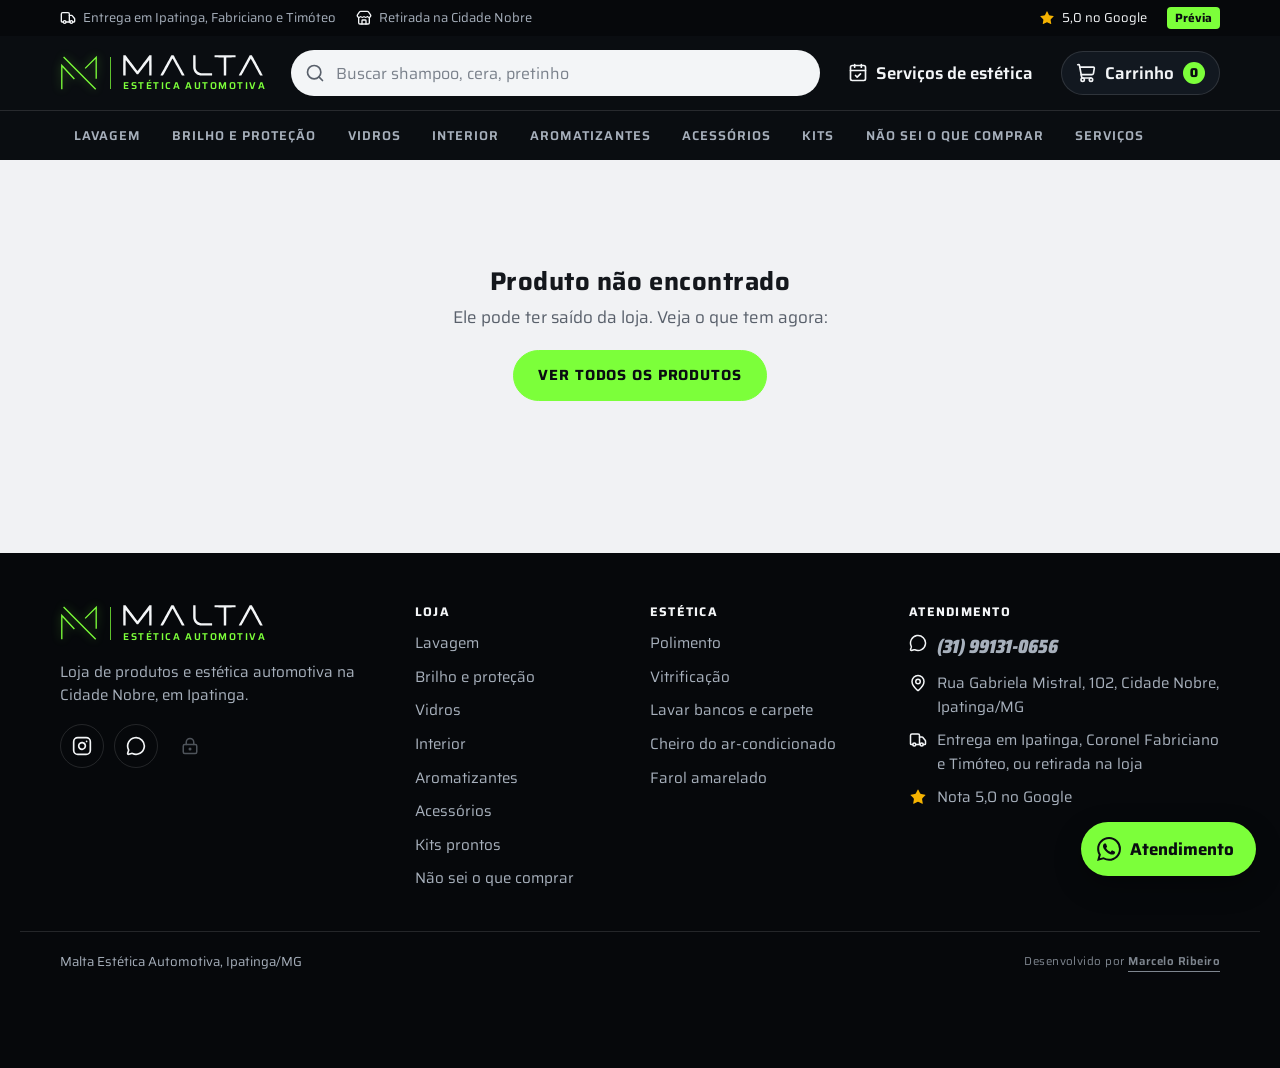
==== commit 93b0d151: "Malta Estetica Automotiva: tema claro e escuro no painel e acesso discreto ao painel no rodape do si" ====
--- a/produto.html
+++ b/produto.html
@@ -14,7 +14,7 @@
   <link href="https://fonts.googleapis.com/css2?family=Saira:ital,wdth,wght@0,75..125,400..900;1,75..125,400..900&family=Satisfy&display=swap" rel="stylesheet">
   <link rel="preload" as="image" href="assets/img/topo/topo-computador-1400.webp" imagesrcset="assets/img/topo/topo-computador-1400.webp 1400w, assets/img/topo/topo-computador.webp 2400w" imagesizes="100vw" type="image/webp" media="(min-width: 900px)">
   <link rel="preload" as="image" href="assets/img/topo/topo-celular.webp" type="image/webp" media="(max-width: 899px)">
-  <link rel="stylesheet" href="assets/css/loja.css?v=10">
+  <link rel="stylesheet" href="assets/css/loja.css?v=11">
   <script type="application/ld+json">
   {"@context":"https://schema.org","@type":"AutoWash","name":"Malta Estética Automotiva","telephone":"+55 31 99131-0656",
    "address":{"@type":"PostalAddress","streetAddress":"Rua Gabriela Mistral, 102, Cidade Nobre","addressLocality":"Ipatinga","addressRegion":"MG","postalCode":"35162-417","addressCountry":"BR"},
@@ -39,7 +39,7 @@
     <symbol id="i-whats" viewBox="0 0 24 24"><path d="M2.992 16.342a2 2 0 0 1 .094 1.167l-1.065 3.29a1 1 0 0 0 1.236 1.168l3.413-.998a2 2 0 0 1 1.099.092 10 10 0 1 0-4.777-4.719"/></symbol>
     <symbol id="i-agenda" viewBox="0 0 24 24"><path d="M8 2v3"/><path d="M16 2v3"/><rect x="3" y="3" width="18" height="18" rx="2"/><path d="M3 9h18"/><path d="m9 15 2 2 4-4"/></symbol>
     <symbol id="i-ok" viewBox="0 0 24 24"><path d="M20 6 9 17l-5-5"/></symbol>
-    <symbol id="i-loja" viewBox="0 0 24 24"><path d="M15 21v-5a1 1 0 0 0-1-1h-4a1 1 0 0 0-1 1v5"/><path d="M17.774 10.31a1.12 1.12 0 0 0-1.549 0 2.5 2.5 0 0 1-3.451 0 1.12 1.12 0 0 0-1.548 0 2.5 2.5 0 0 1-3.452 0 1.12 1.12 0 0 0-1.549 0 2.5 2.5 0 0 1-3.77-3.248l2.889-4.184A2 2 0 0 1 7 2h10a2 2 0 0 1 1.653.873l2.895 4.192a2.5 2.5 0 0 1-3.774 3.244"/><path d="M4 10.95V19a2 2 0 0 0 2 2h12a2 2 0 0 0 2-2v-8.05"/></symbol>
+    <symbol id="i-painel" viewBox="0 0 24 24"><circle cx="12" cy="16" r="1"/><rect x="3" y="10" width="18" height="12" rx="2"/><path d="M7 10V7a5 5 0 0 1 10 0v3"/></symbol><symbol id="i-loja" viewBox="0 0 24 24"><path d="M15 21v-5a1 1 0 0 0-1-1h-4a1 1 0 0 0-1 1v5"/><path d="M17.774 10.31a1.12 1.12 0 0 0-1.549 0 2.5 2.5 0 0 1-3.451 0 1.12 1.12 0 0 0-1.548 0 2.5 2.5 0 0 1-3.452 0 1.12 1.12 0 0 0-1.549 0 2.5 2.5 0 0 1-3.77-3.248l2.889-4.184A2 2 0 0 1 7 2h10a2 2 0 0 1 1.653.873l2.895 4.192a2.5 2.5 0 0 1-3.774 3.244"/><path d="M4 10.95V19a2 2 0 0 0 2 2h12a2 2 0 0 0 2-2v-8.05"/></symbol>
     <symbol id="i-insta" viewBox="0 0 24 24"><rect x="2" y="2" width="20" height="20" rx="5"/><path d="M16 11.37A4 4 0 1 1 12.63 8 4 4 0 0 1 16 11.37z"/><path d="M17.5 6.5h.01"/></symbol>
     <symbol id="i-play" viewBox="0 0 24 24"><path d="M5 5a2 2 0 0 1 3.008-1.728l11.997 6.998a2 2 0 0 1 .003 3.458l-12 7A2 2 0 0 1 5 19z"/></symbol>
     <symbol id="i-pausa" viewBox="0 0 24 24"><rect x="14" y="3" width="5" height="18" rx="1"/><rect x="5" y="3" width="5" height="18" rx="1"/></symbol>
@@ -97,6 +97,7 @@
         <div class="rodape__redes">
           <a href="https://www.instagram.com/malta_esteticaautomotiva/" target="_blank" rel="noopener" aria-label="Instagram da Malta"><svg class="i"><use href="#i-insta"/></svg></a>
           <a href="https://wa.me/5531991310656" target="_blank" rel="noopener" aria-label="WhatsApp da Malta"><svg class="i"><use href="#i-whats"/></svg></a>
+          <a class="rodape__painel" href="https://malta-painel.marcel0gs.workers.dev/" target="_blank" rel="noopener nofollow" aria-label="Painel da loja, acesso do dono" title="Painel da loja"><svg class="i"><use href="#i-painel"/></svg></a>
         </div>
       </div>
       <nav class="rodape__col" aria-labelledby="rodape-t-loja">
--- a/assets/css/loja.css
+++ b/assets/css/loja.css
@@ -420,6 +420,10 @@
 .rodape__redes { display: flex; gap: 10px; margin-top: 16px; }
 .rodape__redes a { width: 44px; height: 44px; border-radius: 50%; border: 1px solid var(--linha-escura); display: grid; place-items: center; color: var(--claro); transition: background-color .15s ease, color .15s ease, border-color .15s ease; }
 .rodape__redes a:hover { background: var(--acento); border-color: var(--acento); color: var(--acento-texto); }
+/* acesso do dono ao painel: discreto, sem borda, só acende no mouse ou no foco */
+.rodape__redes .rodape__painel { border-color: transparent; color: var(--claro-suave); opacity: .45; }
+.rodape__redes .rodape__painel .i { width: 18px; height: 18px; }
+.rodape__redes .rodape__painel:hover, .rodape__redes .rodape__painel:focus-visible { opacity: 1; background: none; border-color: var(--linha-escura); color: var(--claro); }
 .rodape__col h2 { font-stretch: 100%; font-size: .78rem; font-weight: 700; letter-spacing: .1em; text-transform: uppercase; color: var(--claro); margin-bottom: 14px; }
 .rodape__col ul { list-style: none; margin: 0; padding: 0; display: grid; gap: 10px; }
 .rodape__col a, .rodape__col span { color: var(--claro-suave); text-decoration: none; display: inline-flex; align-items: flex-start; gap: 10px; }
